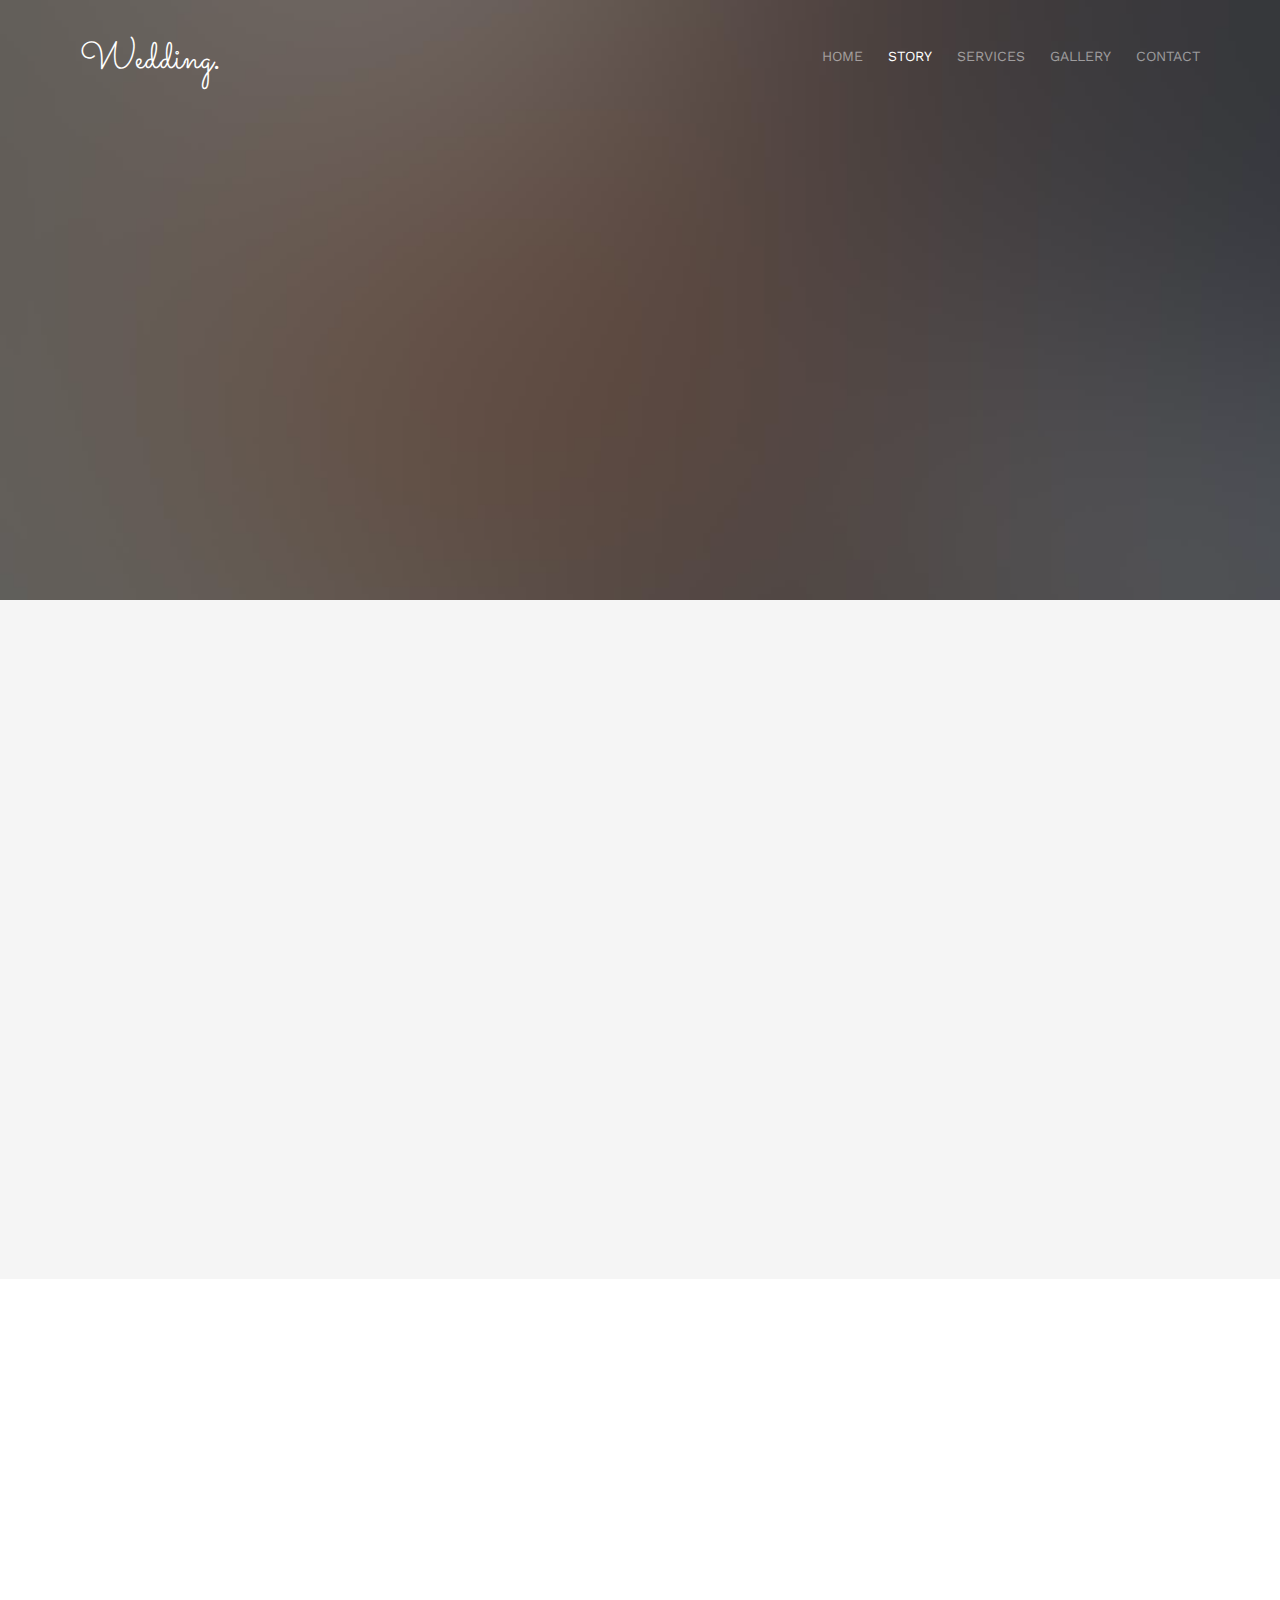
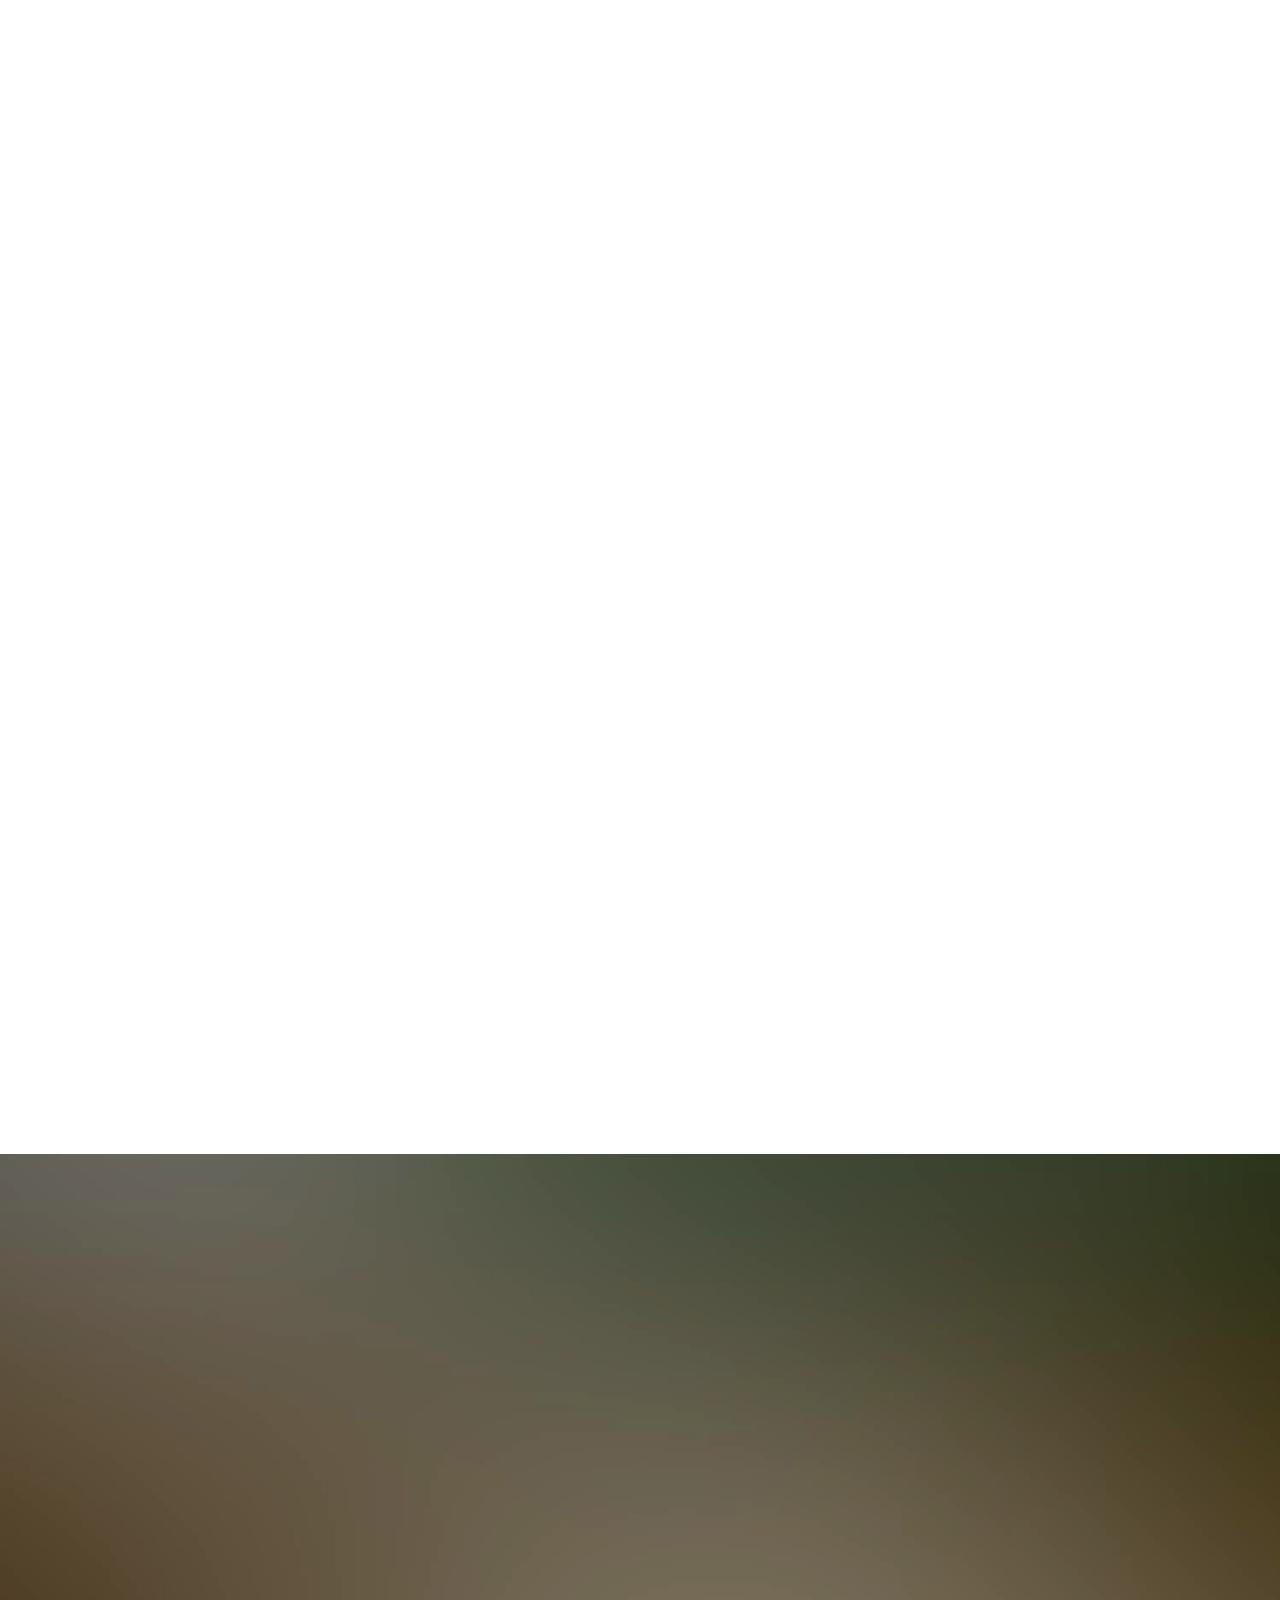
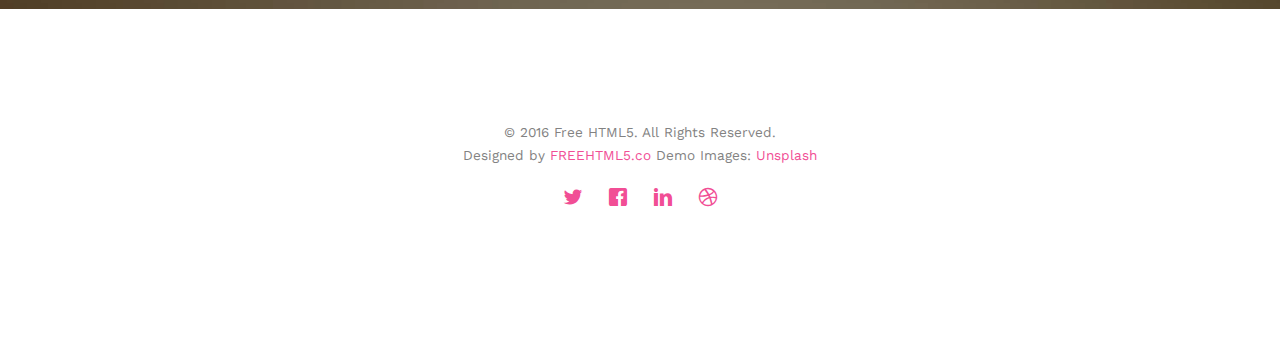
==== about.html @ 0769d350 "blo marriage" ====
<!DOCTYPE html>
<!--[if lt IE 7]>      <html class="no-js lt-ie9 lt-ie8 lt-ie7"> <![endif]-->
<!--[if IE 7]>         <html class="no-js lt-ie9 lt-ie8"> <![endif]-->
<!--[if IE 8]>         <html class="no-js lt-ie9"> <![endif]-->
<!--[if gt IE 8]><!--> <html class="no-js"> <!--<![endif]-->
	<head>
	<meta charset="utf-8">
	<meta http-equiv="X-UA-Compatible" content="IE=edge">
	<title>Wedding &mdash; 100% Free Fully Responsive HTML5 Template by FREEHTML5.co</title>
	<meta name="viewport" content="width=device-width, initial-scale=1">
	<meta name="description" content="Free HTML5 Template by FREEHTML5.CO" />
	<meta name="keywords" content="free html5, free template, free bootstrap, html5, css3, mobile first, responsive" />
	<meta name="author" content="FREEHTML5.CO" />

  <!-- 
	//////////////////////////////////////////////////////

	FREE HTML5 TEMPLATE 
	DESIGNED & DEVELOPED by FREEHTML5.CO
		
	Website: 		http://freehtml5.co/
	Email: 			info@freehtml5.co
	Twitter: 		http://twitter.com/fh5co
	Facebook: 		https://www.facebook.com/fh5co

	//////////////////////////////////////////////////////
	 -->

  	<!-- Facebook and Twitter integration -->
	<meta property="og:title" content=""/>
	<meta property="og:image" content=""/>
	<meta property="og:url" content=""/>
	<meta property="og:site_name" content=""/>
	<meta property="og:description" content=""/>
	<meta name="twitter:title" content="" />
	<meta name="twitter:image" content="" />
	<meta name="twitter:url" content="" />
	<meta name="twitter:card" content="" />

	<link href='https://fonts.googleapis.com/css?family=Work+Sans:400,300,600,400italic,700' rel='stylesheet' type='text/css'>
	<link href="https://fonts.googleapis.com/css?family=Sacramento" rel="stylesheet">
	
	<!-- Animate.css -->
	<link rel="stylesheet" href="css/animate.css">
	<!-- Icomoon Icon Fonts-->
	<link rel="stylesheet" href="css/icomoon.css">
	<!-- Bootstrap  -->
	<link rel="stylesheet" href="css/bootstrap.css">

	<!-- Magnific Popup -->
	<link rel="stylesheet" href="css/magnific-popup.css">

	<!-- Owl Carousel  -->
	<link rel="stylesheet" href="css/owl.carousel.min.css">
	<link rel="stylesheet" href="css/owl.theme.default.min.css">

	<!-- Theme style  -->
	<link rel="stylesheet" href="css/style.css">

	<!-- Modernizr JS -->
	<script src="js/modernizr-2.6.2.min.js"></script>
	<!-- FOR IE9 below -->
	<!--[if lt IE 9]>
	<script src="js/respond.min.js"></script>
	<![endif]-->

	</head>
	<body>
		
	<div class="fh5co-loader"></div>
	
	<div id="page">
	<nav class="fh5co-nav" role="navigation">
		<div class="container">
			<div class="row">
				<div class="col-xs-2">
					<div id="fh5co-logo"><a href="index.html">Wedding<strong>.</strong></a></div>
				</div>
				<div class="col-xs-10 text-right menu-1">
					<ul>
						<li><a href="index.html">Home</a></li>
						<li class="active"><a href="about.html">Story</a></li>
						<li class="has-dropdown">
							<a href="services.html">Services</a>
							<ul class="dropdown">
								<li><a href="#">Web Design</a></li>
								<li><a href="#">eCommerce</a></li>
								<li><a href="#">Branding</a></li>
								<li><a href="#">API</a></li>
							</ul>
						</li>
						<li class="has-dropdown">
							<a href="gallery.html">Gallery</a>
							<ul class="dropdown">
								<li><a href="#">HTML5</a></li>
								<li><a href="#">CSS3</a></li>
								<li><a href="#">Sass</a></li>
								<li><a href="#">jQuery</a></li>
							</ul>
						</li>
						<li><a href="contact.html">Contact</a></li>
					</ul>
				</div>
			</div>
			
		</div>
	</nav>

	<header id="fh5co-header" class="fh5co-cover fh5co-cover-sm" role="banner" style="background-image:url(images/img_bg_1.jpg);">
		<div class="overlay"></div>
		<div class="fh5co-container">
			<div class="row">
				<div class="col-md-8 col-md-offset-2 text-center">
					<div class="display-t">
						<div class="display-tc animate-box" data-animate-effect="fadeIn">
							<h1>Couple Story</h1>
							<h2>Free HTML5 templates Made by <a href="http://freehtml5.co" target="_blank">FreeHTML5.co</a></h2>
						</div>
					</div>
				</div>
			</div>
		</div>
	</header>

	<div id="fh5co-couple" class="fh5co-section-gray">
		<div class="container">
			<div class="row">
				<div class="col-md-8 col-md-offset-2 text-center fh5co-heading animate-box">
					<h2>Hello!</h2>
					<h3>November 28th, 2016 New York, USA</h3>
					<p>We invited you to celebrate our wedding</p>
				</div>
			</div>
			<div class="couple-wrap animate-box">
				<div class="couple-half">
					<div class="groom">
						<img src="images/groom.jpg" alt="groom" class="img-responsive">
					</div>
					<div class="desc-groom">
						<h3>Joefrey Mahusay</h3>
						<p>Far far away, behind the word mountains, far from the countries Vokalia and Consonantia, there live the blind texts. Separated they live in Bookmarksgrove</p>
					</div>
				</div>
				<p class="heart text-center"><i class="icon-heart2"></i></p>
				<div class="couple-half">
					<div class="bride">
						<img src="images/bride.jpg" alt="groom" class="img-responsive">
					</div>
					<div class="desc-bride">
						<h3>Sheila Mahusay</h3>
						<p>Far far away, behind the word mountains, far from the countries Vokalia and Consonantia, there live the blind texts. Separated they live in Bookmarksgrove</p>
					</div>
				</div>
			</div>
		</div>
	</div>

	<div id="fh5co-couple-story">
		<div class="container">
			<div class="row">
				<div class="col-md-8 col-md-offset-2 text-center fh5co-heading animate-box">
					<span>We Love Each Other</span>
					<h2>Our Story</h2>
					<p>Far far away, behind the word mountains, far from the countries Vokalia and Consonantia, there live the blind texts.</p>
				</div>
			</div>
			<div class="row">
				<div class="col-md-12 col-md-offset-0">
					<ul class="timeline animate-box">
						<li class="animate-box">
							<div class="timeline-badge" style="background-image:url(images/couple-1.jpg);"></div>
							<div class="timeline-panel">
								<div class="timeline-heading">
									<h3 class="timeline-title">First We Meet</h3>
									<span class="date">December 25, 2015</span>
								</div>
								<div class="timeline-body">
									<p>Far far away, behind the word mountains, far from the countries Vokalia and Consonantia, there live the blind texts. Separated they live in Bookmarksgrove right at the coast of the Semantics, a large language ocean.</p>
								</div>
							</div>
						</li>
						<li class="timeline-inverted animate-box">
							<div class="timeline-badge" style="background-image:url(images/couple-2.jpg);"></div>
							<div class="timeline-panel">
								<div class="timeline-heading">
									<h3 class="timeline-title">First Date</h3>
									<span class="date">December 28, 2015</span>
								</div>
								<div class="timeline-body">
									<p>Far far away, behind the word mountains, far from the countries Vokalia and Consonantia, there live the blind texts. Separated they live in Bookmarksgrove right at the coast of the Semantics, a large language ocean.</p>
								</div>
							</div>
						</li>
						<li class="animate-box">
							<div class="timeline-badge" style="background-image:url(images/couple-3.jpg);"></div>
							<div class="timeline-panel">
								<div class="timeline-heading">
									<h3 class="timeline-title">In A Relationship</h3>
									<span class="date">January 1, 2016</span>
								</div>
								<div class="timeline-body">
									<p>Far far away, behind the word mountains, far from the countries Vokalia and Consonantia, there live the blind texts. Separated they live in Bookmarksgrove right at the coast of the Semantics, a large language ocean.</p>
								</div>
							</div>
						</li>
			    	</ul>
				</div>
			</div>
		</div>
	</div>

	<div id="fh5co-started" class="fh5co-bg" style="background-image:url(images/img_bg_4.jpg);">
		<div class="overlay"></div>
		<div class="container">
			<div class="row animate-box">
				<div class="col-md-8 col-md-offset-2 text-center fh5co-heading">
					<h2>Are You Attending?</h2>
					<p>Please Fill-up the form to notify you that you're attending. Thanks.</p>
				</div>
			</div>
			<div class="row animate-box">
				<div class="col-md-10 col-md-offset-1">
					<form class="form-inline">
						<div class="col-md-4 col-sm-4">
							<div class="form-group">
								<label for="name" class="sr-only">Name</label>
								<input type="name" class="form-control" id="name" placeholder="Name">
							</div>
						</div>
						<div class="col-md-4 col-sm-4">
							<div class="form-group">
								<label for="email" class="sr-only">Email</label>
								<input type="email" class="form-control" id="email" placeholder="Email">
							</div>
						</div>
						<div class="col-md-4 col-sm-4">
							<button type="submit" class="btn btn-default btn-block">I am Attending</button>
						</div>
					</form>
				</div>
			</div>
		</div>
	</div>

	<footer id="fh5co-footer" role="contentinfo">
		<div class="container">
			<!-- <div class="row row-pb-md">
				<div class="col-md-4 fh5co-widget">
					<h3>The Company</h3>
					<p>Facilis ipsum reprehenderit nemo molestias. Aut cum mollitia reprehenderit. Eos cumque dicta adipisci architecto culpa amet.</p>
					<p><a href="#">Learn More</a></p>
				</div>
				<div class="col-md-2 col-sm-4 col-xs-6 col-md-push-1">
					<ul class="fh5co-footer-links">
						<li><a href="#">About</a></li>
						<li><a href="#">Help</a></li>
						<li><a href="#">Contact</a></li>
						<li><a href="#">Terms</a></li>
						<li><a href="#">Meetups</a></li>
					</ul>
				</div>

				<div class="col-md-2 col-sm-4 col-xs-6 col-md-push-1">
					<ul class="fh5co-footer-links">
						<li><a href="#">Shop</a></li>
						<li><a href="#">Privacy</a></li>
						<li><a href="#">Testimonials</a></li>
						<li><a href="#">Handbook</a></li>
						<li><a href="#">Held Desk</a></li>
					</ul>
				</div>

				<div class="col-md-2 col-sm-4 col-xs-6 col-md-push-1">
					<ul class="fh5co-footer-links">
						<li><a href="#">Find Designers</a></li>
						<li><a href="#">Find Deelopers</a></li>
						<li><a href="#">Teams</a></li>
						<li><a href="#">Advertise</a></li>
						<li><a href="#">API</a></li>
					</ul>
				</div>
			</div> -->

			<div class="row copyright">
				<div class="col-md-12 text-center">
					<p>
						<small class="block">&copy; 2016 Free HTML5. All Rights Reserved.</small> 
						<small class="block">Designed by <a href="http://freehtml5.co/" target="_blank">FREEHTML5.co</a> Demo Images: <a href="http://unsplash.co/" target="_blank">Unsplash</a></small>
					</p>
					<p>
						<ul class="fh5co-social-icons">
							<li><a href="#"><i class="icon-twitter"></i></a></li>
							<li><a href="#"><i class="icon-facebook"></i></a></li>
							<li><a href="#"><i class="icon-linkedin"></i></a></li>
							<li><a href="#"><i class="icon-dribbble"></i></a></li>
						</ul>
					</p>
				</div>
			</div>

		</div>
	</footer>
	</div>

	<div class="gototop js-top">
		<a href="#" class="js-gotop"><i class="icon-arrow-up"></i></a>
	</div>
	
	<!-- jQuery -->
	<script src="js/jquery.min.js"></script>
	<!-- jQuery Easing -->
	<script src="js/jquery.easing.1.3.js"></script>
	<!-- Bootstrap -->
	<script src="js/bootstrap.min.js"></script>
	<!-- Waypoints -->
	<script src="js/jquery.waypoints.min.js"></script>
	<!-- Carousel -->
	<script src="js/owl.carousel.min.js"></script>
	<!-- countTo -->
	<script src="js/jquery.countTo.js"></script>

	<!-- Stellar -->
	<script src="js/jquery.stellar.min.js"></script>
	<!-- Magnific Popup -->
	<script src="js/jquery.magnific-popup.min.js"></script>
	<script src="js/magnific-popup-options.js"></script>

	<!-- Main -->
	<script src="js/main.js"></script>

	</body>
</html>
---- css/icomoon.css ----
@font-face {
  font-family: 'icomoon';
  src:  url('../fonts/icomoon/icomoon.eot?6iuir');
  src:  url('../fonts/icomoon/icomoon.eot?6iuir#iefix') format('embedded-opentype'),
    url('../fonts/icomoon/icomoon.ttf?6iuir') format('truetype'),
    url('../fonts/icomoon/icomoon.woff?6iuir') format('woff'),
    url('../fonts/icomoon/icomoon.svg?6iuir#icomoon') format('svg');
  font-weight: normal;
  font-style: normal;
}

[class^="icon-"], [class*=" icon-"] {
  /* use !important to prevent issues with browser extensions that change fonts */
  font-family: 'icomoon' !important;
  speak: none;
  font-style: normal;
  font-weight: normal;
  font-variant: normal;
  text-transform: none;
  line-height: 1;

  /* Better Font Rendering =========== */
  -webkit-font-smoothing: antialiased;
  -moz-osx-font-smoothing: grayscale;
}

.icon-eye:before {
  content: "\e000";
}
.icon-paper-clip:before {
  content: "\e001";
}
.icon-mail:before {
  content: "\e002";
}
.icon-toggle:before {
  content: "\e003";
}
.icon-layout:before {
  content: "\e004";
}
.icon-link:before {
  content: "\e005";
}
.icon-bell:before {
  content: "\e006";
}
.icon-lock:before {
  content: "\e007";
}
.icon-unlock:before {
  content: "\e008";
}
.icon-ribbon:before {
  content: "\e009";
}
.icon-image:before {
  content: "\e010";
}
.icon-signal:before {
  content: "\e011";
}
.icon-target:before {
  content: "\e012";
}
.icon-clipboard:before {
  content: "\e013";
}
.icon-clock:before {
  content: "\e014";
}
.icon-watch:before {
  content: "\e015";
}
.icon-air-play:before {
  content: "\e016";
}
.icon-camera:before {
  content: "\e017";
}
.icon-video:before {
  content: "\e018";
}
.icon-disc:before {
  content: "\e019";
}
.icon-printer:before {
  content: "\e020";
}
.icon-monitor:before {
  content: "\e021";
}
.icon-server:before {
  content: "\e022";
}
.icon-cog:before {
  content: "\e023";
}
.icon-heart:before {
  content: "\e024";
}
.icon-paragraph:before {
  content: "\e025";
}
.icon-align-justify:before {
  content: "\e026";
}
.icon-align-left:before {
  content: "\e027";
}
.icon-align-center:before {
  content: "\e028";
}
.icon-align-right:before {
  content: "\e029";
}
.icon-book:before {
  content: "\e030";
}
.icon-layers:before {
  content: "\e031";
}
.icon-stack:before {
  content: "\e032";
}
.icon-stack-2:before {
  content: "\e033";
}
.icon-paper:before {
  content: "\e034";
}
.icon-paper-stack:before {
  content: "\e035";
}
.icon-search:before {
  content: "\e036";
}
.icon-zoom-in:before {
  content: "\e037";
}
.icon-zoom-out:before {
  content: "\e038";
}
.icon-reply:before {
  content: "\e039";
}
.icon-circle-plus:before {
  content: "\e040";
}
.icon-circle-minus:before {
  content: "\e041";
}
.icon-circle-check:before {
  content: "\e042";
}
.icon-circle-cross:before {
  content: "\e043";
}
.icon-square-plus:before {
  content: "\e044";
}
.icon-square-minus:before {
  content: "\e045";
}
.icon-square-check:before {
  content: "\e046";
}
.icon-square-cross:before {
  content: "\e047";
}
.icon-microphone:before {
  content: "\e048";
}
.icon-record:before {
  content: "\e049";
}
.icon-skip-back:before {
  content: "\e050";
}
.icon-rewind:before {
  content: "\e051";
}
.icon-play:before {
  content: "\e052";
}
.icon-pause:before {
  content: "\e053";
}
.icon-stop:before {
  content: "\e054";
}
.icon-fast-forward:before {
  content: "\e055";
}
.icon-skip-forward:before {
  content: "\e056";
}
.icon-shuffle:before {
  content: "\e057";
}
.icon-repeat:before {
  content: "\e058";
}
.icon-folder:before {
  content: "\e059";
}
.icon-umbrella:before {
  content: "\e060";
}
.icon-moon:before {
  content: "\e061";
}
.icon-thermometer:before {
  content: "\e062";
}
.icon-drop:before {
  content: "\e063";
}
.icon-sun:before {
  content: "\e064";
}
.icon-cloud:before {
  content: "\e065";
}
.icon-cloud-upload:before {
  content: "\e066";
}
.icon-cloud-download:before {
  content: "\e067";
}
.icon-upload:before {
  content: "\e068";
}
.icon-download:before {
  content: "\e069";
}
.icon-location:before {
  content: "\e070";
}
.icon-location-2:before {
  content: "\e071";
}
.icon-map:before {
  content: "\e072";
}
.icon-battery:before {
  content: "\e073";
}
.icon-head:before {
  content: "\e074";
}
.icon-briefcase:before {
  content: "\e075";
}
.icon-speech-bubble:before {
  content: "\e076";
}
.icon-anchor:before {
  content: "\e077";
}
.icon-globe:before {
  content: "\e078";
}
.icon-box:before {
  content: "\e079";
}
.icon-reload:before {
  content: "\e080";
}
.icon-share:before {
  content: "\e081";
}
.icon-marquee:before {
  content: "\e082";
}
.icon-marquee-plus:before {
  content: "\e083";
}
.icon-marquee-minus:before {
  content: "\e084";
}
.icon-tag:before {
  content: "\e085";
}
.icon-power:before {
  content: "\e086";
}
.icon-command:before {
  content: "\e087";
}
.icon-alt:before {
  content: "\e088";
}
.icon-esc:before {
  content: "\e089";
}
.icon-bar-graph:before {
  content: "\e090";
}
.icon-bar-graph-2:before {
  content: "\e091";
}
.icon-pie-graph:before {
  content: "\e092";
}
.icon-star:before {
  content: "\e093";
}
.icon-arrow-left:before {
  content: "\e094";
}
.icon-arrow-right:before {
  content: "\e095";
}
.icon-arrow-up:before {
  content: "\e096";
}
.icon-arrow-down:before {
  content: "\e097";
}
.icon-volume:before {
  content: "\e098";
}
.icon-mute:before {
  content: "\e099";
}
.icon-content-right:before {
  content: "\e100";
}
.icon-content-left:before {
  content: "\e101";
}
.icon-grid:before {
  content: "\e102";
}
.icon-grid-2:before {
  content: "\e103";
}
.icon-columns:before {
  content: "\e104";
}
.icon-loader:before {
  content: "\e105";
}
.icon-bag:before {
  content: "\e106";
}
.icon-ban:before {
  content: "\e107";
}
.icon-flag:before {
  content: "\e108";
}
.icon-trash:before {
  content: "\e109";
}
.icon-expand:before {
  content: "\e110";
}
.icon-contract:before {
  content: "\e111";
}
.icon-maximize:before {
  content: "\e112";
}
.icon-minimize:before {
  content: "\e113";
}
.icon-plus:before {
  content: "\e114";
}
.icon-minus:before {
  content: "\e115";
}
.icon-check:before {
  content: "\e116";
}
.icon-cross:before {
  content: "\e117";
}
.icon-move:before {
  content: "\e118";
}
.icon-delete:before {
  content: "\e119";
}
.icon-menu:before {
  content: "\e120";
}
.icon-archive:before {
  content: "\e121";
}
.icon-inbox:before {
  content: "\e122";
}
.icon-outbox:before {
  content: "\e123";
}
.icon-file:before {
  content: "\e124";
}
.icon-file-add:before {
  content: "\e125";
}
.icon-file-subtract:before {
  content: "\e126";
}
.icon-help:before {
  content: "\e127";
}
.icon-open:before {
  content: "\e128";
}
.icon-ellipsis:before {
  content: "\e129";
}
.icon-add-to-list:before {
  content: "\e900";
}
.icon-classic-computer:before {
  content: "\e901";
}
.icon-controller-fast-backward:before {
  content: "\e902";
}
.icon-creative-commons-attribution:before {
  content: "\e903";
}
.icon-creative-commons-noderivs:before {
  content: "\e904";
}
.icon-creative-commons-noncommercial-eu:before {
  content: "\e905";
}
.icon-creative-commons-noncommercial-us:before {
  content: "\e906";
}
.icon-creative-commons-public-domain:before {
  content: "\e907";
}
.icon-creative-commons-remix:before {
  content: "\e908";
}
.icon-creative-commons-share:before {
  content: "\e909";
}
.icon-creative-commons-sharealike:before {
  content: "\e90a";
}
.icon-creative-commons:before {
  content: "\e90b";
}
.icon-document-landscape:before {
  content: "\e90c";
}
.icon-remove-user:before {
  content: "\e90d";
}
.icon-warning:before {
  content: "\e90e";
}
.icon-arrow-bold-down:before {
  content: "\e90f";
}
.icon-arrow-bold-left:before {
  content: "\e910";
}
.icon-arrow-bold-right:before {
  content: "\e911";
}
.icon-arrow-bold-up:before {
  content: "\e912";
}
.icon-arrow-down2:before {
  content: "\e913";
}
.icon-arrow-left2:before {
  content: "\e914";
}
.icon-arrow-long-down:before {
  content: "\e915";
}
.icon-arrow-long-left:before {
  content: "\e916";
}
.icon-arrow-long-right:before {
  content: "\e917";
}
.icon-arrow-long-up:before {
  content: "\e918";
}
.icon-arrow-right2:before {
  content: "\e919";
}
.icon-arrow-up2:before {
  content: "\e91a";
}
.icon-arrow-with-circle-down:before {
  content: "\e91b";
}
.icon-arrow-with-circle-left:before {
  content: "\e91c";
}
.icon-arrow-with-circle-right:before {
  content: "\e91d";
}
.icon-arrow-with-circle-up:before {
  content: "\e91e";
}
.icon-bookmark:before {
  content: "\e91f";
}
.icon-bookmarks:before {
  content: "\e920";
}
.icon-chevron-down:before {
  content: "\e921";
}
.icon-chevron-left:before {
  content: "\e922";
}
.icon-chevron-right:before {
  content: "\e923";
}
.icon-chevron-small-down:before {
  content: "\e924";
}
.icon-chevron-small-left:before {
  content: "\e925";
}
.icon-chevron-small-right:before {
  content: "\e926";
}
.icon-chevron-small-up:before {
  content: "\e927";
}
.icon-chevron-thin-down:before {
  content: "\e928";
}
.icon-chevron-thin-left:before {
  content: "\e929";
}
.icon-chevron-thin-right:before {
  content: "\e92a";
}
.icon-chevron-thin-up:before {
  content: "\e92b";
}
.icon-chevron-up:before {
  content: "\e92c";
}
.icon-chevron-with-circle-down:before {
  content: "\e92d";
}
.icon-chevron-with-circle-left:before {
  content: "\e92e";
}
.icon-chevron-with-circle-right:before {
  content: "\e92f";
}
.icon-chevron-with-circle-up:before {
  content: "\e930";
}
.icon-cloud2:before {
  content: "\e931";
}
.icon-controller-fast-forward:before {
  content: "\e932";
}
.icon-controller-jump-to-start:before {
  content: "\e933";
}
.icon-controller-next:before {
  content: "\e934";
}
.icon-controller-paus:before {
  content: "\e935";
}
.icon-controller-play:before {
  content: "\e936";
}
.icon-controller-record:before {
  content: "\e937";
}
.icon-controller-stop:before {
  content: "\e938";
}
.icon-controller-volume:before {
  content: "\e939";
}
.icon-dot-single:before {
  content: "\e93a";
}
.icon-dots-three-horizontal:before {
  content: "\e93b";
}
.icon-dots-three-vertical:before {
  content: "\e93c";
}
.icon-dots-two-horizontal:before {
  content: "\e93d";
}
.icon-dots-two-vertical:before {
  content: "\e93e";
}
.icon-download2:before {
  content: "\e93f";
}
.icon-emoji-flirt:before {
  content: "\e940";
}
.icon-flow-branch:before {
  content: "\e941";
}
.icon-flow-cascade:before {
  content: "\e942";
}
.icon-flow-line:before {
  content: "\e943";
}
.icon-flow-parallel:before {
  content: "\e944";
}
.icon-flow-tree:before {
  content: "\e945";
}
.icon-install:before {
  content: "\e946";
}
.icon-layers2:before {
  content: "\e947";
}
.icon-open-book:before {
  content: "\e948";
}
.icon-resize-100:before {
  content: "\e949";
}
.icon-resize-full-screen:before {
  content: "\e94a";
}
.icon-save:before {
  content: "\e94b";
}
.icon-select-arrows:before {
  content: "\e94c";
}
.icon-sound-mute:before {
  content: "\e94d";
}
.icon-sound:before {
  content: "\e94e";
}
.icon-trash2:before {
  content: "\e94f";
}
.icon-triangle-down:before {
  content: "\e950";
}
.icon-triangle-left:before {
  content: "\e951";
}
.icon-triangle-right:before {
  content: "\e952";
}
.icon-triangle-up:before {
  content: "\e953";
}
.icon-uninstall:before {
  content: "\e954";
}
.icon-upload-to-cloud:before {
  content: "\e955";
}
.icon-upload2:before {
  content: "\e956";
}
.icon-add-user:before {
  content: "\e957";
}
.icon-address:before {
  content: "\e958";
}
.icon-adjust:before {
  content: "\e959";
}
.icon-air:before {
  content: "\e95a";
}
.icon-aircraft-landing:before {
  content: "\e95b";
}
.icon-aircraft-take-off:before {
  content: "\e95c";
}
.icon-aircraft:before {
  content: "\e95d";
}
.icon-align-bottom:before {
  content: "\e95e";
}
.icon-align-horizontal-middle:before {
  content: "\e95f";
}
.icon-align-left2:before {
  content: "\e960";
}
.icon-align-right2:before {
  content: "\e961";
}
.icon-align-top:before {
  content: "\e962";
}
.icon-align-vertical-middle:before {
  content: "\e963";
}
.icon-archive2:before {
  content: "\e964";
}
.icon-area-graph:before {
  content: "\e965";
}
.icon-attachment:before {
  content: "\e966";
}
.icon-awareness-ribbon:before {
  content: "\e967";
}
.icon-back-in-time:before {
  content: "\e968";
}
.icon-back:before {
  content: "\e969";
}
.icon-bar-graph2:before {
  content: "\e96a";
}
.icon-battery2:before {
  content: "\e96b";
}
.icon-beamed-note:before {
  content: "\e96c";
}
.icon-bell2:before {
  content: "\e96d";
}
.icon-blackboard:before {
  content: "\e96e";
}
.icon-block:before {
  content: "\e96f";
}
.icon-book2:before {
  content: "\e970";
}
.icon-bowl:before {
  content: "\e971";
}
.icon-box2:before {
  content: "\e972";
}
.icon-briefcase2:before {
  content: "\e973";
}
.icon-browser:before {
  content: "\e974";
}
.icon-brush:before {
  content: "\e975";
}
.icon-bucket:before {
  content: "\e976";
}
.icon-cake:before {
  content: "\e977";
}
.icon-calculator:before {
  content: "\e978";
}
.icon-calendar:before {
  content: "\e979";
}
.icon-camera2:before {
  content: "\e97a";
}
.icon-ccw:before {
  content: "\e97b";
}
.icon-chat:before {
  content: "\e97c";
}
.icon-check2:before {
  content: "\e97d";
}
.icon-circle-with-cross:before {
  content: "\e97e";
}
.icon-circle-with-minus:before {
  content: "\e97f";
}
.icon-circle-with-plus:before {
  content: "\e980";
}
.icon-circle:before {
  content: "\e981";
}
.icon-circular-graph:before {
  content: "\e982";
}
.icon-clapperboard:before {
  content: "\e983";
}
.icon-clipboard2:before {
  content: "\e984";
}
.icon-clock2:before {
  content: "\e985";
}
.icon-code:before {
  content: "\e986";
}
.icon-cog2:before {
  content: "\e987";
}
.icon-colours:before {
  content: "\e988";
}
.icon-compass:before {
  content: "\e989";
}
.icon-copy:before {
  content: "\e98a";
}
.icon-credit-card:before {
  content: "\e98b";
}
.icon-credit:before {
  content: "\e98c";
}
.icon-cross2:before {
  content: "\e98d";
}
.icon-cup:before {
  content: "\e98e";
}
.icon-cw:before {
  content: "\e98f";
}
.icon-cycle:before {
  content: "\e990";
}
.icon-database:before {
  content: "\e991";
}
.icon-dial-pad:before {
  content: "\e992";
}
.icon-direction:before {
  content: "\e993";
}
.icon-document:before {
  content: "\e994";
}
.icon-documents:before {
  content: "\e995";
}
.icon-drink:before {
  content: "\e996";
}
.icon-drive:before {
  content: "\e997";
}
.icon-drop2:before {
  content: "\e998";
}
.icon-edit:before {
  content: "\e999";
}
.icon-email:before {
  content: "\e99a";
}
.icon-emoji-happy:before {
  content: "\e99b";
}
.icon-emoji-neutral:before {
  content: "\e99c";
}
.icon-emoji-sad:before {
  content: "\e99d";
}
.icon-erase:before {
  content: "\e99e";
}
.icon-eraser:before {
  content: "\e99f";
}
.icon-export:before {
  content: "\e9a0";
}
.icon-eye2:before {
  content: "\e9a1";
}
.icon-feather:before {
  content: "\e9a2";
}
.icon-flag2:before {
  content: "\e9a3";
}
.icon-flash:before {
  content: "\e9a4";
}
.icon-flashlight:before {
  content: "\e9a5";
}
.icon-flat-brush:before {
  content: "\e9a6";
}
.icon-folder-images:before {
  content: "\e9a7";
}
.icon-folder-music:before {
  content: "\e9a8";
}
.icon-folder-video:before {
  content: "\e9a9";
}
.icon-folder2:before {
  content: "\e9aa";
}
.icon-forward:before {
  content: "\e9ab";
}
.icon-funnel:before {
  content: "\e9ac";
}
.icon-game-controller:before {
  content: "\e9ad";
}
.icon-gauge:before {
  content: "\e9ae";
}
.icon-globe2:before {
  content: "\e9af";
}
.icon-graduation-cap:before {
  content: "\e9b0";
}
.icon-grid2:before {
  content: "\e9b1";
}
.icon-hair-cross:before {
  content: "\e9b2";
}
.icon-hand:before {
  content: "\e9b3";
}
.icon-heart-outlined:before {
  content: "\e9b4";
}
.icon-heart2:before {
  content: "\e9b5";
}
.icon-help-with-circle:before {
  content: "\e9b6";
}
.icon-help2:before {
  content: "\e9b7";
}
.icon-home:before {
  content: "\e9b8";
}
.icon-hour-glass:before {
  content: "\e9b9";
}
.icon-image-inverted:before {
  content: "\e9ba";
}
.icon-image2:before {
  content: "\e9bb";
}
.icon-images:before {
  content: "\e9bc";
}
.icon-inbox2:before {
  content: "\e9bd";
}
.icon-infinity:before {
  content: "\e9be";
}
.icon-info-with-circle:before {
  content: "\e9bf";
}
.icon-info:before {
  content: "\e9c0";
}
.icon-key:before {
  content: "\e9c1";
}
.icon-keyboard:before {
  content: "\e9c2";
}
.icon-lab-flask:before {
  content: "\e9c3";
}
.icon-landline:before {
  content: "\e9c4";
}
.icon-language:before {
  content: "\e9c5";
}
.icon-laptop:before {
  content: "\e9c6";
}
.icon-leaf:before {
  content: "\e9c7";
}
.icon-level-down:before {
  content: "\e9c8";
}
.icon-level-up:before {
  content: "\e9c9";
}
.icon-lifebuoy:before {
  content: "\e9ca";
}
.icon-light-bulb:before {
  content: "\e9cb";
}
.icon-light-down:before {
  content: "\e9cc";
}
.icon-light-up:before {
  content: "\e9cd";
}
.icon-line-graph:before {
  content: "\e9ce";
}
.icon-link2:before {
  content: "\e9cf";
}
.icon-list:before {
  content: "\e9d0";
}
.icon-location-pin:before {
  content: "\e9d1";
}
.icon-location2:before {
  content: "\e9d2";
}
.icon-lock-open:before {
  content: "\e9d3";
}
.icon-lock2:before {
  content: "\e9d4";
}
.icon-log-out:before {
  content: "\e9d5";
}
.icon-login:before {
  content: "\e9d6";
}
.icon-loop:before {
  content: "\e9d7";
}
.icon-magnet:before {
  content: "\e9d8";
}
.icon-magnifying-glass:before {
  content: "\e9d9";
}
.icon-mail2:before {
  content: "\e9da";
}
.icon-man:before {
  content: "\e9db";
}
.icon-map2:before {
  content: "\e9dc";
}
.icon-mask:before {
  content: "\e9dd";
}
.icon-medal:before {
  content: "\e9de";
}
.icon-megaphone:before {
  content: "\e9df";
}
.icon-menu2:before {
  content: "\e9e0";
}
.icon-message:before {
  content: "\e9e1";
}
.icon-mic:before {
  content: "\e9e2";
}
.icon-minus2:before {
  content: "\e9e3";
}
.icon-mobile:before {
  content: "\e9e4";
}
.icon-modern-mic:before {
  content: "\e9e5";
}
.icon-moon2:before {
  content: "\e9e6";
}
.icon-mouse:before {
  content: "\e9e7";
}
.icon-music:before {
  content: "\e9e8";
}
.icon-network:before {
  content: "\e9e9";
}
.icon-new-message:before {
  content: "\e9ea";
}
.icon-new:before {
  content: "\e9eb";
}
.icon-news:before {
  content: "\e9ec";
}
.icon-note:before {
  content: "\e9ed";
}
.icon-notification:before {
  content: "\e9ee";
}
.icon-old-mobile:before {
  content: "\e9ef";
}
.icon-old-phone:before {
  content: "\e9f0";
}
.icon-palette:before {
  content: "\e9f1";
}
.icon-paper-plane:before {
  content: "\e9f2";
}
.icon-pencil:before {
  content: "\e9f3";
}
.icon-phone:before {
  content: "\e9f4";
}
.icon-pie-chart:before {
  content: "\e9f5";
}
.icon-pin:before {
  content: "\e9f6";
}
.icon-plus2:before {
  content: "\e9f7";
}
.icon-popup:before {
  content: "\e9f8";
}
.icon-power-plug:before {
  content: "\e9f9";
}
.icon-price-ribbon:before {
  content: "\e9fa";
}
.icon-price-tag:before {
  content: "\e9fb";
}
.icon-print:before {
  content: "\e9fc";
}
.icon-progress-empty:before {
  content: "\e9fd";
}
.icon-progress-full:before {
  content: "\e9fe";
}
.icon-progress-one:before {
  content: "\e9ff";
}
.icon-progress-two:before {
  content: "\ea00";
}
.icon-publish:before {
  content: "\ea01";
}
.icon-quote:before {
  content: "\ea02";
}
.icon-radio:before {
  content: "\ea03";
}
.icon-reply-all:before {
  content: "\ea04";
}
.icon-reply2:before {
  content: "\ea05";
}
.icon-retweet:before {
  content: "\ea06";
}
.icon-rocket:before {
  content: "\ea07";
}
.icon-round-brush:before {
  content: "\ea08";
}
.icon-rss:before {
  content: "\ea09";
}
.icon-ruler:before {
  content: "\ea0a";
}
.icon-scissors:before {
  content: "\ea0b";
}
.icon-share-alternitive:before {
  content: "\ea0c";
}
.icon-share2:before {
  content: "\ea0d";
}
.icon-shareable:before {
  content: "\ea0e";
}
.icon-shield:before {
  content: "\ea0f";
}
.icon-shop:before {
  content: "\ea10";
}
.icon-shopping-bag:before {
  content: "\ea11";
}
.icon-shopping-basket:before {
  content: "\ea12";
}
.icon-shopping-cart:before {
  content: "\ea13";
}
.icon-shuffle2:before {
  content: "\ea14";
}
.icon-signal2:before {
  content: "\ea15";
}
.icon-sound-mix:before {
  content: "\ea16";
}
.icon-sports-club:before {
  content: "\ea17";
}
.icon-spreadsheet:before {
  content: "\ea18";
}
.icon-squared-cross:before {
  content: "\ea19";
}
.icon-squared-minus:before {
  content: "\ea1a";
}
.icon-squared-plus:before {
  content: "\ea1b";
}
.icon-star-outlined:before {
  content: "\ea1c";
}
.icon-star2:before {
  content: "\ea1d";
}
.icon-stopwatch:before {
  content: "\ea1e";
}
.icon-suitcase:before {
  content: "\ea1f";
}
.icon-swap:before {
  content: "\ea20";
}
.icon-sweden:before {
  content: "\ea21";
}
.icon-switch:before {
  content: "\ea22";
}
.icon-tablet:before {
  content: "\ea23";
}
.icon-tag2:before {
  content: "\ea24";
}
.icon-text-document-inverted:before {
  content: "\ea25";
}
.icon-text-document:before {
  content: "\ea26";
}
.icon-text:before {
  content: "\ea27";
}
.icon-thermometer2:before {
  content: "\ea28";
}
.icon-thumbs-down:before {
  content: "\ea29";
}
.icon-thumbs-up:before {
  content: "\ea2a";
}
.icon-thunder-cloud:before {
  content: "\ea2b";
}
.icon-ticket:before {
  content: "\ea2c";
}
.icon-time-slot:before {
  content: "\ea2d";
}
.icon-tools:before {
  content: "\ea2e";
}
.icon-traffic-cone:before {
  content: "\ea2f";
}
.icon-tree:before {
  content: "\ea30";
}
.icon-trophy:before {
  content: "\ea31";
}
.icon-tv:before {
  content: "\ea32";
}
.icon-typing:before {
  content: "\ea33";
}
.icon-unread:before {
  content: "\ea34";
}
.icon-untag:before {
  content: "\ea35";
}
.icon-user:before {
  content: "\ea36";
}
.icon-users:before {
  content: "\ea37";
}
.icon-v-card:before {
  content: "\ea38";
}
.icon-video2:before {
  content: "\ea39";
}
.icon-vinyl:before {
  content: "\ea3a";
}
.icon-voicemail:before {
  content: "\ea3b";
}
.icon-wallet:before {
  content: "\ea3c";
}
.icon-water:before {
  content: "\ea3d";
}
.icon-px-with-circle:before {
  content: "\ea3e";
}
.icon-px:before {
  content: "\ea3f";
}
.icon-basecamp:before {
  content: "\ea40";
}
.icon-behance:before {
  content: "\ea41";
}
.icon-creative-cloud:before {
  content: "\ea42";
}
.icon-dropbox:before {
  content: "\ea43";
}
.icon-evernote:before {
  content: "\ea44";
}
.icon-flattr:before {
  content: "\ea45";
}
.icon-foursquare:before {
  content: "\ea46";
}
.icon-google-drive:before {
  content: "\ea47";
}
.icon-google-hangouts:before {
  content: "\ea48";
}
.icon-grooveshark:before {
  content: "\ea49";
}
.icon-icloud:before {
  content: "\ea4a";
}
.icon-mixi:before {
  content: "\ea4b";
}
.icon-onedrive:before {
  content: "\ea4c";
}
.icon-paypal:before {
  content: "\ea4d";
}
.icon-picasa:before {
  content: "\ea4e";
}
.icon-qq:before {
  content: "\ea4f";
}
.icon-rdio-with-circle:before {
  content: "\ea50";
}
.icon-renren:before {
  content: "\ea51";
}
.icon-scribd:before {
  content: "\ea52";
}
.icon-sina-weibo:before {
  content: "\ea53";
}
.icon-skype-with-circle:before {
  content: "\ea54";
}
.icon-skype:before {
  content: "\ea55";
}
.icon-slideshare:before {
  content: "\ea56";
}
.icon-smashing:before {
  content: "\ea57";
}
.icon-soundcloud:before {
  content: "\ea58";
}
.icon-spotify-with-circle:before {
  content: "\ea59";
}
.icon-spotify:before {
  content: "\ea5a";
}
.icon-swarm:before {
  content: "\ea5b";
}
.icon-vine-with-circle:before {
  content: "\ea5c";
}
.icon-vine:before {
  content: "\ea5d";
}
.icon-vk-alternitive:before {
  content: "\ea5e";
}
.icon-vk-with-circle:before {
  content: "\ea5f";
}
.icon-vk:before {
  content: "\ea60";
}
.icon-xing-with-circle:before {
  content: "\ea61";
}
.icon-xing:before {
  content: "\ea62";
}
.icon-yelp:before {
  content: "\ea63";
}
.icon-dribbble-with-circle:before {
  content: "\ea64";
}
.icon-dribbble:before {
  content: "\ea65";
}
.icon-facebook-with-circle:before {
  content: "\ea66";
}
.icon-facebook:before {
  content: "\ea67";
}
.icon-flickr-with-circle:before {
  content: "\ea68";
}
.icon-flickr:before {
  content: "\ea69";
}
.icon-github-with-circle:before {
  content: "\ea6a";
}
.icon-github:before {
  content: "\ea6b";
}
.icon-google-with-circle:before {
  content: "\ea6c";
}
.icon-google:before {
  content: "\ea6d";
}
.icon-instagram-with-circle:before {
  content: "\ea6e";
}
.icon-instagram:before {
  content: "\ea6f";
}
.icon-lastfm-with-circle:before {
  content: "\ea70";
}
.icon-lastfm:before {
  content: "\ea71";
}
.icon-linkedin-with-circle:before {
  content: "\ea72";
}
.icon-linkedin:before {
  content: "\ea73";
}
.icon-pinterest-with-circle:before {
  content: "\ea74";
}
.icon-pinterest:before {
  content: "\ea75";
}
.icon-rdio:before {
  content: "\ea76";
}
.icon-stumbleupon-with-circle:before {
  content: "\ea77";
}
.icon-stumbleupon:before {
  content: "\ea78";
}
.icon-tumblr-with-circle:before {
  content: "\ea79";
}
.icon-tumblr:before {
  content: "\ea7a";
}
.icon-twitter-with-circle:before {
  content: "\ea7b";
}
.icon-twitter:before {
  content: "\ea7c";
}
.icon-vimeo-with-circle:before {
  content: "\ea7d";
}
.icon-vimeo:before {
  content: "\ea7e";
}
.icon-youtube-with-circle:before {
  content: "\ea7f";
}
.icon-youtube:before {
  content: "\ea80";
}
---- css/style.css ----
@font-face {
  font-family: 'icomoon';
  src: url("../fonts/icomoon/icomoon.eot?srf3rx");
  src: url("../fonts/icomoon/icomoon.eot?srf3rx#iefix") format("embedded-opentype"), url("../fonts/icomoon/icomoon.ttf?srf3rx") format("truetype"), url("../fonts/icomoon/icomoon.woff?srf3rx") format("woff"), url("../fonts/icomoon/icomoon.svg?srf3rx#icomoon") format("svg");
  font-weight: normal;
  font-style: normal;
}
/* =======================================================
*
* 	Template Style 
*
* ======================================================= */
body {
  font-family: "Work Sans", Arial, sans-serif;
  font-weight: 400;
  font-size: 16px;
  line-height: 1.7;
  color: #828282;
  background: #fff;
}

#page {
  position: relative;
  overflow-x: hidden;
  width: 100%;
  height: 100%;
  -webkit-transition: 0.5s;
  -o-transition: 0.5s;
  transition: 0.5s;
}
.offcanvas #page {
  overflow: hidden;
  position: absolute;
}
.offcanvas #page:after {
  -webkit-transition: 2s;
  -o-transition: 2s;
  transition: 2s;
  position: absolute;
  top: 0;
  right: 0;
  bottom: 0;
  left: 0;
  z-index: 101;
  background: rgba(0, 0, 0, 0.7);
  content: "";
}

a {
  color: #F14E95;
  -webkit-transition: 0.5s;
  -o-transition: 0.5s;
  transition: 0.5s;
}
a:hover, a:active, a:focus {
  color: #F14E95;
  outline: none;
  text-decoration: none;
}

p {
  margin-bottom: 20px;
}

h1, h2, h3, h4, h5, h6, figure {
  color: #000;
  font-family: "Work Sans", Arial, sans-serif;
  font-weight: 400;
  margin: 0 0 20px 0;
}

::-webkit-selection {
  color: #fff;
  background: #F14E95;
}

::-moz-selection {
  color: #fff;
  background: #F14E95;
}

::selection {
  color: #fff;
  background: #F14E95;
}

.fh5co-nav {
  position: absolute;
  top: 0;
  margin: 0;
  padding: 0;
  width: 100%;
  padding: 40px 0;
  z-index: 1001;
}
@media screen and (max-width: 768px) {
  .fh5co-nav {
    padding: 20px 0;
  }
}
.fh5co-nav #fh5co-logo {
  font-size: 40px;
  margin: 0;
  padding: 0;
  line-height: 40px;
  font-family: "Sacramento", Arial, serif;
}
.fh5co-nav a {
  padding: 5px 10px;
  color: #fff;
}
@media screen and (max-width: 768px) {
  .fh5co-nav .menu-1, .fh5co-nav .menu-2 {
    display: none;
  }
}
.fh5co-nav ul {
  padding: 0;
  margin: 2px 0 0 0;
}
.fh5co-nav ul li {
  padding: 0;
  margin: 0;
  list-style: none;
  display: inline;
}
.fh5co-nav ul li a {
  font-size: 14px;
  padding: 30px 10px;
  text-transform: uppercase;
  color: rgba(255, 255, 255, 0.5);
  -webkit-transition: 0.5s;
  -o-transition: 0.5s;
  transition: 0.5s;
}
.fh5co-nav ul li a:hover, .fh5co-nav ul li a:focus, .fh5co-nav ul li a:active {
  color: white;
}
.fh5co-nav ul li.has-dropdown {
  position: relative;
}
.fh5co-nav ul li.has-dropdown .dropdown {
  width: 130px;
  -webkit-box-shadow: 0px 14px 33px -9px rgba(0, 0, 0, 0.75);
  -moz-box-shadow: 0px 14px 33px -9px rgba(0, 0, 0, 0.75);
  box-shadow: 0px 14px 33px -9px rgba(0, 0, 0, 0.75);
  z-index: 1002;
  visibility: hidden;
  opacity: 0;
  position: absolute;
  top: 40px;
  left: 0;
  text-align: left;
  background: #fff;
  padding: 20px;
  -webkit-border-radius: 4px;
  -moz-border-radius: 4px;
  -ms-border-radius: 4px;
  border-radius: 4px;
  -webkit-transition: 0s;
  -o-transition: 0s;
  transition: 0s;
}
.fh5co-nav ul li.has-dropdown .dropdown:before {
  bottom: 100%;
  left: 40px;
  border: solid transparent;
  content: " ";
  height: 0;
  width: 0;
  position: absolute;
  pointer-events: none;
  border-bottom-color: #fff;
  border-width: 8px;
  margin-left: -8px;
}
.fh5co-nav ul li.has-dropdown .dropdown li {
  display: block;
  margin-bottom: 7px;
}
.fh5co-nav ul li.has-dropdown .dropdown li:last-child {
  margin-bottom: 0;
}
.fh5co-nav ul li.has-dropdown .dropdown li a {
  padding: 2px 0;
  display: block;
  color: #999999;
  line-height: 1.2;
  text-transform: none;
  font-size: 15px;
}
.fh5co-nav ul li.has-dropdown .dropdown li a:hover {
  color: #000;
}
.fh5co-nav ul li.has-dropdown:hover a, .fh5co-nav ul li.has-dropdown:focus a {
  color: #fff;
}
.fh5co-nav ul li.btn-cta a {
  color: #F14E95;
}
.fh5co-nav ul li.btn-cta a span {
  background: #fff;
  padding: 4px 20px;
  display: -moz-inline-stack;
  display: inline-block;
  zoom: 1;
  *display: inline;
  -webkit-transition: 0.3s;
  -o-transition: 0.3s;
  transition: 0.3s;
  -webkit-border-radius: 100px;
  -moz-border-radius: 100px;
  -ms-border-radius: 100px;
  border-radius: 100px;
}
.fh5co-nav ul li.btn-cta a:hover span {
  -webkit-box-shadow: 0px 14px 20px -9px rgba(0, 0, 0, 0.75);
  -moz-box-shadow: 0px 14px 20px -9px rgba(0, 0, 0, 0.75);
  box-shadow: 0px 14px 20px -9px rgba(0, 0, 0, 0.75);
}
.fh5co-nav ul li.active > a {
  color: #fff !important;
}

#fh5co-counter,
#fh5co-event,
.fh5co-bg {
  background-size: cover;
  background-position: top center;
  background-repeat: no-repeat;
  position: relative;
}

.fh5co-bg {
  background-position: center center;
  width: 100%;
  float: left;
  position: relative;
}

.fh5co-video {
  height: 450px;
  overflow: hidden;
  -webkit-border-radius: 7px;
  -moz-border-radius: 7px;
  -ms-border-radius: 7px;
  border-radius: 7px;
}
.fh5co-video a {
  z-index: 1001;
  position: absolute;
  top: 50%;
  left: 50%;
  margin-top: -45px;
  margin-left: -45px;
  width: 90px;
  height: 90px;
  display: table;
  text-align: center;
  background: #fff;
  -webkit-box-shadow: 0px 14px 30px -15px rgba(0, 0, 0, 0.75);
  -moz-box-shadow: 0px 14px 30px -15px rgba(0, 0, 0, 0.75);
  box-shadow: 0px 14px 30px -15px rgba(0, 0, 0, 0.75);
  -webkit-border-radius: 50%;
  -moz-border-radius: 50%;
  -ms-border-radius: 50%;
  border-radius: 50%;
}
.fh5co-video a i {
  text-align: center;
  display: table-cell;
  vertical-align: middle;
  font-size: 40px;
}
.fh5co-video .overlay {
  position: absolute;
  top: 0;
  left: 0;
  right: 0;
  bottom: 0;
  background: rgba(0, 0, 0, 0.5);
  -webkit-transition: 0.5s;
  -o-transition: 0.5s;
  transition: 0.5s;
}
.fh5co-video:hover .overlay {
  background: rgba(0, 0, 0, 0.7);
}
.fh5co-video:hover a {
  position: relative;
  -webkit-transform: scale(1.2);
  -moz-transform: scale(1.2);
  -ms-transform: scale(1.2);
  -o-transform: scale(1.2);
  transform: scale(1.2);
}

.fh5co-cover {
  height: 900px;
  background-size: cover;
  background-repeat: no-repeat;
  position: relative;
  width: 100%;
}
.fh5co-cover .overlay {
  z-index: 0;
  position: absolute;
  bottom: 0;
  top: 0;
  left: 0;
  right: 0;
  background: rgba(0, 0, 0, 0.5);
}
.fh5co-cover > .fh5co-container {
  position: relative;
  z-index: 10;
}
@media screen and (max-width: 768px) {
  .fh5co-cover {
    height: 600px;
  }
}
.fh5co-cover .display-t,
.fh5co-cover .display-tc {
  height: 900px;
  display: table;
  width: 100%;
}
@media screen and (max-width: 768px) {
  .fh5co-cover .display-t,
  .fh5co-cover .display-tc {
    height: 600px;
  }
}
.fh5co-cover.fh5co-cover-sm {
  height: 600px;
}
@media screen and (max-width: 768px) {
  .fh5co-cover.fh5co-cover-sm {
    height: 400px;
  }
}
.fh5co-cover.fh5co-cover-sm .display-t,
.fh5co-cover.fh5co-cover-sm .display-tc {
  height: 600px;
  display: table;
  width: 100%;
}
@media screen and (max-width: 768px) {
  .fh5co-cover.fh5co-cover-sm .display-t,
  .fh5co-cover.fh5co-cover-sm .display-tc {
    height: 400px;
  }
}

#fh5co-counter,
#fh5co-event {
  height: 850px;
  float: left;
}
#fh5co-counter .display-t,
#fh5co-counter .display-tc,
#fh5co-event .display-t,
#fh5co-event .display-tc {
  height: 700px;
  display: table;
  width: 100%;
}
#fh5co-counter .fh5co-heading h2,
#fh5co-event .fh5co-heading h2 {
  color: #fff;
}
#fh5co-counter .fh5co-heading span,
#fh5co-event .fh5co-heading span {
  color: rgba(255, 255, 255, 0.5);
  text-transform: uppercase;
  font-size: 13px;
  letter-spacing: 2px;
  font-weight: 600;
}
#fh5co-counter .overlay,
#fh5co-event .overlay {
  position: absolute;
  top: 0;
  left: 0;
  right: 0;
  bottom: 0;
  background: rgba(0, 0, 0, 0.4);
}
@media screen and (max-width: 768px) {
  #fh5co-counter,
  #fh5co-event {
    height: inherit;
    padding: 7em 0;
  }
  #fh5co-counter .display-t,
  #fh5co-counter .display-tc,
  #fh5co-event .display-t,
  #fh5co-event .display-tc {
    height: inherit;
  }
}
#fh5co-counter .event-wrap,
#fh5co-event .event-wrap {
  border: 2px solid rgba(255, 255, 255, 0.5);
  background: rgba(255, 255, 255, 0.1);
  padding: 30px;
  width: 100%;
  float: left;
  -webkit-border-radius: 4px;
  -moz-border-radius: 4px;
  -ms-border-radius: 4px;
  border-radius: 4px;
}
@media screen and (max-width: 768px) {
  #fh5co-counter .event-wrap,
  #fh5co-event .event-wrap {
    margin-bottom: 10px;
  }
}
#fh5co-counter .event-wrap h3,
#fh5co-event .event-wrap h3 {
  font-size: 20px;
  color: #fff;
  border-bottom: 1px solid rgba(255, 255, 255, 0.5);
  display: block;
  padding-bottom: 20px;
  text-transform: uppercase;
  letter-spacing: 2px;
}
#fh5co-counter .event-wrap p, #fh5co-counter .event-wrap span,
#fh5co-event .event-wrap p,
#fh5co-event .event-wrap span {
  display: block;
  color: rgba(255, 255, 255, 0.8);
}
#fh5co-counter .event-wrap i,
#fh5co-event .event-wrap i {
  color: white;
  font-size: 20px;
}
#fh5co-counter .event-wrap .event-col,
#fh5co-event .event-wrap .event-col {
  width: 50%;
  float: left;
  margin-bottom: 30px;
}

#fh5co-counter {
  height: 600px;
}
@media screen and (max-width: 768px) {
  #fh5co-counter {
    height: auto;
  }
}

.timeline {
  list-style: none;
  padding: 20px 0 20px;
  position: relative;
}
.timeline:before {
  top: 0;
  bottom: 0;
  position: absolute;
  content: " ";
  width: 1px;
  background-color: #d4d4d4;
  left: 50%;
  margin-left: 0px;
}
@media screen and (max-width: 480px) {
  .timeline:before {
    margin-left: -64px;
  }
}
.timeline > li {
  margin-bottom: 20px;
  position: relative;
}
.timeline > li:before, .timeline > li:after {
  content: " ";
  display: table;
}
.timeline > li:after {
  clear: both;
}
.timeline > li > .timeline-panel {
  width: 40%;
  float: left;
  border: 1px solid #d4d4d4;
  padding: 30px;
  position: relative;
  -webkit-border-radius: 4px;
  -moz-border-radius: 4px;
  -ms-border-radius: 4px;
  border-radius: 4px;
}
.timeline > li > .timeline-panel:before {
  position: absolute;
  top: 80px;
  right: -15px;
  display: inline-block;
  border-top: 15px solid transparent;
  border-left: 15px solid #ccc;
  border-right: 0 solid #ccc;
  border-bottom: 15px solid transparent;
  content: " ";
}
.timeline > li > .timeline-panel:after {
  position: absolute;
  top: 81px;
  right: -14px;
  display: inline-block;
  border-top: 14px solid transparent;
  border-left: 14px solid #fff;
  border-right: 0 solid #fff;
  border-bottom: 14px solid transparent;
  content: " ";
}
@media screen and (max-width: 480px) {
  .timeline > li > .timeline-panel {
    width: 75% !important;
  }
  .timeline > li > .timeline-panel:before {
    top: 30px;
  }
  .timeline > li > .timeline-panel:after {
    top: 31px;
  }
}
.timeline > li > .timeline-badge {
  background-size: cover;
  background-position: top center;
  background-repeat: no-repeat;
  position: relative;
  color: #fff;
  width: 160px;
  height: 160px;
  line-height: 50px;
  font-size: 1.4em;
  text-align: center;
  position: absolute;
  top: 16px;
  left: 50%;
  margin-left: -80px;
  background-color: #999999;
  z-index: 100;
  -webkit-border-radius: 50%;
  -moz-border-radius: 50%;
  -ms-border-radius: 50%;
  border-radius: 50%;
}
@media screen and (max-width: 480px) {
  .timeline > li > .timeline-badge {
    width: 60px;
    height: 60px;
    margin-left: -20px !important;
  }
}
.timeline > li.timeline-inverted > .timeline-panel {
  float: right;
}
.timeline > li.timeline-inverted > .timeline-panel:before {
  border-left-width: 0;
  border-right-width: 15px;
  left: -15px;
  right: auto;
}
.timeline > li.timeline-inverted > .timeline-panel:after {
  border-left-width: 0;
  border-right-width: 14px;
  left: -14px;
  right: auto;
}

.timeline-title {
  margin-top: 0;
}

.date {
  display: block;
  margin-bottom: 20px;
  font-size: 13px;
  text-transform: uppercase;
  letter-spacing: 2px;
}

.timeline-body > p,
.timeline-body > ul {
  margin-bottom: 0;
}

.timeline-body > p + p {
  margin-top: 5px;
}

@media (max-width: 992px) {
  ul.timeline:before {
    left: 90px;
  }

  ul.timeline > li > .timeline-panel {
    width: calc(100% - 200px);
    width: -moz-calc(100% - 200px);
    width: -webkit-calc(100% - 200px);
  }

  ul.timeline > li > .timeline-badge {
    left: 15px;
    margin-left: 0;
    top: 16px;
  }

  ul.timeline > li > .timeline-panel {
    float: right;
  }

  ul.timeline > li > .timeline-panel:before {
    border-left-width: 0;
    border-right-width: 15px;
    left: -15px;
    right: auto;
  }

  ul.timeline > li > .timeline-panel:after {
    border-left-width: 0;
    border-right-width: 14px;
    left: -14px;
    right: auto;
  }
}
#fh5co-gallery-list {
  flex-wrap: wrap;
  -webkit-flex-wrap: wrap;
  -moz-flex-wrap: wrap;
  display: -webkit-box;
  display: -moz-box;
  display: -ms-flexbox;
  display: -webkit-flex;
  display: flex;
  position: relative;
  float: left;
  padding: 0;
  margin: 0;
  width: 100%;
}
#fh5co-gallery-list li {
  display: block;
  padding: 0;
  margin: 0 0 10px 1%;
  list-style: none;
  min-height: 400px;
  background-position: center center;
  background-size: cover;
  background-repeat: no-repeat;
  float: left;
  clear: left;
  position: relative;
  -webkit-border-radius: 7px;
  -moz-border-radius: 7px;
  -ms-border-radius: 7px;
  border-radius: 7px;
}
@media screen and (max-width: 480px) {
  #fh5co-gallery-list li {
    margin-left: 0;
  }
}
#fh5co-gallery-list li a {
  min-height: 400px;
  padding: 2em;
  position: relative;
  width: 100%;
  display: block;
}
#fh5co-gallery-list li a:before {
  position: absolute;
  top: 0;
  left: 0;
  right: 0;
  bottom: 0;
  content: "";
  z-index: 80;
  -webkit-transition: 0.5s;
  -o-transition: 0.5s;
  transition: 0.5s;
  -webkit-border-radius: 7px;
  -moz-border-radius: 7px;
  -ms-border-radius: 7px;
  border-radius: 7px;
  background: rgba(0, 0, 0, 0.2);
}
#fh5co-gallery-list li a:hover:before {
  background: rgba(0, 0, 0, 0.5);
}
#fh5co-gallery-list li a .case-studies-summary {
  width: auto;
  bottom: 2em;
  left: 2em;
  right: 2em;
  position: absolute;
  z-index: 100;
}
@media screen and (max-width: 768px) {
  #fh5co-gallery-list li a .case-studies-summary {
    bottom: 1em;
    left: 1em;
    right: 1em;
  }
}
#fh5co-gallery-list li a .case-studies-summary span {
  text-transform: uppercase;
  letter-spacing: 2px;
  font-size: 13px;
  color: rgba(255, 255, 255, 0.7);
}
#fh5co-gallery-list li a .case-studies-summary h2 {
  color: #fff;
  margin-bottom: 0;
}
@media screen and (max-width: 768px) {
  #fh5co-gallery-list li a .case-studies-summary h2 {
    font-size: 20px;
  }
}
#fh5co-gallery-list li.one-third {
  width: 32.3%;
}
@media screen and (max-width: 768px) {
  #fh5co-gallery-list li.one-third {
    width: 49%;
  }
}
@media screen and (max-width: 480px) {
  #fh5co-gallery-list li.one-third {
    width: 100%;
  }
}

#map {
  width: 100%;
  height: 500px;
  position: relative;
}
@media screen and (max-width: 768px) {
  #map {
    height: 200px;
  }
}

.fh5co-social-icons {
  margin: 0;
  padding: 0;
}
.fh5co-social-icons li {
  margin: 0;
  padding: 0;
  list-style: none;
  display: -moz-inline-stack;
  display: inline-block;
  zoom: 1;
  *display: inline;
}
.fh5co-social-icons li a {
  display: -moz-inline-stack;
  display: inline-block;
  zoom: 1;
  *display: inline;
  color: #F14E95;
  padding-left: 10px;
  padding-right: 10px;
}
.fh5co-social-icons li a i {
  font-size: 20px;
}

.fh5co-contact-info ul {
  padding: 0;
  margin: 0;
}
.fh5co-contact-info ul li {
  padding: 0 0 0 50px;
  margin: 0 0 30px 0;
  list-style: none;
  position: relative;
}
.fh5co-contact-info ul li:before {
  color: #F14E95;
  position: absolute;
  left: 0;
  top: .05em;
  font-family: 'icomoon';
  speak: none;
  font-style: normal;
  font-weight: normal;
  font-variant: normal;
  text-transform: none;
  line-height: 1;
  /* Better Font Rendering =========== */
  -webkit-font-smoothing: antialiased;
  -moz-osx-font-smoothing: grayscale;
}
.fh5co-contact-info ul li.address:before {
  font-size: 30px;
  content: "\e9d1";
}
.fh5co-contact-info ul li.phone:before {
  font-size: 23px;
  content: "\e9f4";
}
.fh5co-contact-info ul li.email:before {
  font-size: 23px;
  content: "\e9da";
}
.fh5co-contact-info ul li.url:before {
  font-size: 23px;
  content: "\e9af";
}

form label {
  font-weight: normal !important;
}

#fh5co-header .display-tc,
#fh5co-counter .display-tc,
.fh5co-cover .display-tc {
  display: table-cell !important;
  vertical-align: middle;
}
#fh5co-header .display-tc h1, #fh5co-header .display-tc h2,
#fh5co-counter .display-tc h1,
#fh5co-counter .display-tc h2,
.fh5co-cover .display-tc h1,
.fh5co-cover .display-tc h2 {
  margin: 0;
  padding: 0;
  color: white;
}
#fh5co-header .display-tc h1,
#fh5co-counter .display-tc h1,
.fh5co-cover .display-tc h1 {
  margin-bottom: 0px;
  font-size: 100px;
  line-height: 1.5;
  font-family: "Sacramento", Arial, serif;
}
@media screen and (max-width: 768px) {
  #fh5co-header .display-tc h1,
  #fh5co-counter .display-tc h1,
  .fh5co-cover .display-tc h1 {
    font-size: 40px;
  }
}
@media screen and (max-width: 480px) {
  #fh5co-header .display-tc h1,
  #fh5co-counter .display-tc h1,
  .fh5co-cover .display-tc h1 {
    font-size: 30px;
  }
}
#fh5co-header .display-tc h2,
#fh5co-counter .display-tc h2,
.fh5co-cover .display-tc h2 {
  font-size: 20px;
  line-height: 1.5;
  margin-bottom: 30px;
}
@media screen and (max-width: 480px) {
  #fh5co-header .display-tc h2,
  #fh5co-counter .display-tc h2,
  .fh5co-cover .display-tc h2 {
    font-size: 16px;
  }
}
#fh5co-header .display-tc .btn,
#fh5co-counter .display-tc .btn,
.fh5co-cover .display-tc .btn {
  padding: 15px 20px;
  background: #fff !important;
  color: #F14E95;
  border: none !important;
  font-size: 14px;
  text-transform: uppercase;
}
#fh5co-header .display-tc .btn:hover,
#fh5co-counter .display-tc .btn:hover,
.fh5co-cover .display-tc .btn:hover {
  background: #fff !important;
  -webkit-box-shadow: 0px 14px 30px -15px rgba(0, 0, 0, 0.75) !important;
  -moz-box-shadow: 0px 14px 30px -15px rgba(0, 0, 0, 0.75) !important;
  box-shadow: 0px 14px 30px -15px rgba(0, 0, 0, 0.75) !important;
}

#fh5co-counter {
  text-align: center;
}
#fh5co-counter .counter {
  font-size: 50px;
  margin-bottom: 10px;
  color: #fff;
  font-weight: 100;
  display: block;
}
#fh5co-counter .counter-label {
  margin-bottom: 0;
  text-transform: uppercase;
  color: rgba(255, 255, 255, 0.5);
  letter-spacing: .1em;
}
@media screen and (max-width: 768px) {
  #fh5co-counter .feature-center {
    margin-bottom: 50px;
  }
}
#fh5co-counter .icon {
  width: 70px;
  height: 70px;
  text-align: center;
  -webkit-box-shadow: 0px 14px 30px -15px rgba(0, 0, 0, 0.75);
  -moz-box-shadow: 0px 14px 30px -15px rgba(0, 0, 0, 0.75);
  box-shadow: 0px 14px 30px -15px rgba(0, 0, 0, 0.75);
  margin-bottom: 30px;
}
#fh5co-counter .icon i {
  height: 70px;
}
#fh5co-counter .icon i:before {
  display: block;
  text-align: center;
  margin-left: 3px;
}

.simply-countdown {
  /* The countdown */
  margin-bottom: 2em;
}

.simply-countdown > .simply-section {
  /* coutndown blocks */
  display: inline-block;
  width: 100px;
  height: 100px;
  background: rgba(241, 78, 149, 0.8);
  margin: 0 4px;
  -webkit-border-radius: 50%;
  -moz-border-radius: 50%;
  -ms-border-radius: 50%;
  border-radius: 50%;
  position: relative;
  animation: pulse 1s ease infinite;
}

@keyframes pulse {
  0% {
    transform: scale(1);
  }
  50% {
    transform: scale(1.05);
  }
  100% {
    transform: scale(1);
  }
}
.simply-countdown > .simply-section > div {
  /* countdown block inner div */
  display: table-cell;
  vertical-align: middle;
  height: 100px;
  width: 100px;
}

.simply-countdown > .simply-section .simply-amount,
.simply-countdown > .simply-section .simply-word {
  display: block;
  color: white;
  /* amounts and words */
}

.simply-countdown > .simply-section .simply-amount {
  font-size: 30px;
  /* amounts */
}

.simply-countdown > .simply-section .simply-word {
  color: rgba(255, 255, 255, 0.7);
  text-transform: uppercase;
  font-size: 12px;
  /* words */
}

#fh5co-testimonial,
#fh5co-services,
#fh5co-started,
#fh5co-footer,
#fh5co-event,
#fh5co-couple-story,
#fh5co-couple,
#fh5co-gallery,
.fh5co-section {
  padding: 7em 0;
  clear: both;
}
@media screen and (max-width: 768px) {
  #fh5co-testimonial,
  #fh5co-services,
  #fh5co-started,
  #fh5co-footer,
  #fh5co-event,
  #fh5co-couple-story,
  #fh5co-couple,
  #fh5co-gallery,
  .fh5co-section {
    padding: 3em 0;
  }
}

.fh5co-section-gray {
  background: rgba(0, 0, 0, 0.04);
}

.couple-wrap {
  width: 90%;
  margin: 0 auto;
  position: relative;
}
@media screen and (max-width: 768px) {
  .couple-wrap {
    width: 100%;
  }
}

.heart {
  position: absolute;
  top: 4em;
  left: 0;
  right: 0;
  z-index: 99;
  animation: pulse 1s ease infinite;
}
.heart i {
  font-size: 20px;
  background: #fff;
  padding: 20px;
  color: #F14E95;
  -webkit-border-radius: 50%;
  -moz-border-radius: 50%;
  -ms-border-radius: 50%;
  border-radius: 50%;
}
@media screen and (max-width: 768px) {
  .heart {
    display: none;
  }
}

.couple-half {
  width: 50%;
  float: left;
}
@media screen and (max-width: 768px) {
  .couple-half {
    width: 100%;
  }
}
.couple-half h3 {
  font-family: "Sacramento", Arial, serif;
  color: #F14E95;
  font-size: 30px;
}
.couple-half .groom, .couple-half .bride {
  float: left;
  -webkit-border-radius: 50%;
  -moz-border-radius: 50%;
  -ms-border-radius: 50%;
  border-radius: 50%;
  width: 150px;
  height: 150px;
}
.couple-half .groom img, .couple-half .bride img {
  width: 150px;
  height: 150px;
  -webkit-border-radius: 50%;
  -moz-border-radius: 50%;
  -ms-border-radius: 50%;
  border-radius: 50%;
}
@media screen and (max-width: 480px) {
  .couple-half .groom, .couple-half .bride {
    width: 100%;
    height: 140px;
  }
  .couple-half .groom img, .couple-half .bride img {
    width: 120px;
    height: 120px;
    margin: 0 auto;
  }
}
.couple-half .groom {
  float: right;
  margin-right: 5px;
}
.couple-half .bride {
  float: left;
  margin-left: 5px;
}
.couple-half .desc-groom {
  padding-right: 180px;
  text-align: right;
}
.couple-half .desc-bride {
  padding-left: 180px;
  text-align: left;
}
@media screen and (max-width: 480px) {
  .couple-half .groom, .couple-half .bride {
    margin-left: 0;
    margin-right: 0;
  }
  .couple-half .desc-groom {
    padding-right: 0;
    text-align: center;
  }
  .couple-half .desc-bride {
    padding-left: 0;
    text-align: center;
  }
}

.feature-center {
  text-align: center;
  padding-left: 20px;
  padding-right: 20px;
  float: left;
  width: 100%;
  margin-bottom: 40px;
}
@media screen and (max-width: 768px) {
  .feature-center {
    margin-bottom: 50px;
  }
}
.feature-center .icon {
  width: 90px;
  height: 90px;
  background: #efefef;
  display: table;
  text-align: center;
  margin: 0 auto 30px auto;
  -webkit-border-radius: 50%;
  -moz-border-radius: 50%;
  -ms-border-radius: 50%;
  border-radius: 50%;
}
.feature-center .icon i {
  display: table-cell;
  vertical-align: middle;
  height: 90px;
  font-size: 40px;
  line-height: 40px;
  color: #F14E95;
}
.feature-center p, .feature-center h3 {
  margin-bottom: 30px;
}
.feature-center h3 {
  text-transform: uppercase;
  font-size: 18px;
  color: #5d5d5d;
}

.fh5co-heading {
  margin-bottom: 5em;
}
.fh5co-heading.fh5co-heading-sm {
  margin-bottom: 2em;
}
.fh5co-heading h2 {
  font-size: 60px;
  margin-bottom: 10px;
  line-height: 1.5;
  font-weight: bold;
  color: #F14E95;
  font-family: "Sacramento", Arial, serif;
}
@media screen and (max-width: 768px) {
  .fh5co-heading h2 {
    font-size: 40px;
  }
}
.fh5co-heading p {
  font-size: 18px;
  line-height: 1.5;
  color: #828282;
}
.fh5co-heading span {
  text-transform: uppercase;
  font-size: 13px;
  letter-spacing: 2px;
  font-weight: 600;
  color: rgba(0, 0, 0, 0.4);
}

#fh5co-testimonial .wrap-testimony {
  position: relative;
}
#fh5co-testimonial .wrap-testimony .testimony-slide {
  text-align: center;
}
#fh5co-testimonial .wrap-testimony .testimony-slide span {
  font-size: 12px;
  text-transform: uppercase;
  letter-spacing: 2px;
  font-weight: 700;
  display: block;
}
#fh5co-testimonial .wrap-testimony .testimony-slide span a.twitter {
  color: #F14E95;
  font-weight: 300;
}
#fh5co-testimonial .wrap-testimony .testimony-slide figure {
  margin-bottom: 10px;
  display: -moz-inline-stack;
  display: inline-block;
  zoom: 1;
  *display: inline;
  width: 100px;
  height: 100px;
}
#fh5co-testimonial .wrap-testimony .testimony-slide figure img {
  width: 100px;
  height: 100px;
  -webkit-border-radius: 50%;
  -moz-border-radius: 50%;
  -ms-border-radius: 50%;
  border-radius: 50%;
}
#fh5co-testimonial .wrap-testimony .testimony-slide blockquote {
  border: none;
  margin: 30px auto;
  width: 50%;
  position: relative;
  -webkit-border-radius: 4px;
  -moz-border-radius: 4px;
  -ms-border-radius: 4px;
  border-radius: 4px;
}
@media screen and (max-width: 992px) {
  #fh5co-testimonial .wrap-testimony .testimony-slide blockquote {
    width: 100%;
  }
}
#fh5co-testimonial .wrap-testimony .testimony-slide blockquote p {
  font-style: italic;
  color: #8f989f;
  font-size: 20px;
  line-height: 1.6em;
}
#fh5co-testimonial .wrap-testimony .testimony-slide.active {
  display: block;
}
#fh5co-testimonial .wrap-testimony .arrow-thumb {
  position: absolute;
  top: 40%;
  display: block;
  width: 100%;
}
#fh5co-testimonial .wrap-testimony .arrow-thumb a {
  font-size: 32px;
  color: #dadada;
}
#fh5co-testimonial .wrap-testimony .arrow-thumb a:hover, #fh5co-testimonial .wrap-testimony .arrow-thumb a:focus, #fh5co-testimonial .wrap-testimony .arrow-thumb a:active {
  text-decoration: none;
}

.feature-left {
  float: left;
  width: 100%;
  margin-bottom: 30px;
  position: relative;
}
.feature-left:last-child {
  margin-bottom: 0;
}
.feature-left .icon {
  float: left;
  margin-right: 5%;
  width: 54px;
  height: 54px;
  background: #fff;
  display: table;
  text-align: center;
  -webkit-box-shadow: 0px 14px 30px -15px rgba(0, 0, 0, 0.75);
  -moz-box-shadow: 0px 14px 30px -15px rgba(0, 0, 0, 0.75);
  box-shadow: 0px 14px 30px -15px rgba(0, 0, 0, 0.75);
  -webkit-border-radius: 50%;
  -moz-border-radius: 50%;
  -ms-border-radius: 50%;
  border-radius: 50%;
}
@media screen and (max-width: 768px) {
  .feature-left .icon {
    margin-right: 5%;
  }
}
.feature-left .icon i {
  display: table-cell;
  vertical-align: middle;
  font-size: 30px;
  color: #F14E95;
}
.feature-left .feature-copy {
  float: left;
  width: 80%;
}
@media screen and (max-width: 768px) {
  .feature-left .feature-copy {
    width: 70%;
    float: left;
  }
}
.feature-left .feature-copy h3 {
  text-transform: uppercase;
  font-size: 18px;
  color: #5d5d5d;
  margin-bottom: 10px;
}

#fh5co-started {
  position: relative;
}
#fh5co-started .overlay {
  position: absolute;
  top: 0;
  left: 0;
  right: 0;
  bottom: 0;
  background: rgba(0, 0, 0, 0.4);
}
#fh5co-started .fh5co-heading h2 {
  color: #fff;
}
#fh5co-started .fh5co-heading p {
  color: rgba(255, 255, 255, 0.5);
}
#fh5co-started .form-control {
  background: rgba(255, 255, 255, 0.2);
  border: none !important;
  color: #fff;
  font-size: 16px !important;
  width: 100%;
  -webkit-transition: 0.5s;
  -o-transition: 0.5s;
  transition: 0.5s;
}
#fh5co-started .form-control::-webkit-input-placeholder {
  color: #fff;
}
#fh5co-started .form-control:-moz-placeholder {
  /* Firefox 18- */
  color: #fff;
}
#fh5co-started .form-control::-moz-placeholder {
  /* Firefox 19+ */
  color: #fff;
}
#fh5co-started .form-control:-ms-input-placeholder {
  color: #fff;
}
#fh5co-started .form-control:focus {
  background: rgba(255, 255, 255, 0.3);
}
#fh5co-started .btn {
  height: 54px;
  border: none !important;
  background: #F14E95;
  color: #fff;
  font-size: 16px;
  text-transform: uppercase;
  font-weight: 400;
  padding-left: 50px;
  padding-right: 50px;
}
#fh5co-started .form-inline .form-group {
  width: 100% !important;
  margin-bottom: 10px;
}
#fh5co-started .form-inline .form-group .form-control {
  width: 100%;
}
#fh5co-started .fh5co-heading {
  margin-bottom: 30px;
}
#fh5co-started .fh5co-heading h2 {
  margin-bottom: 0;
}

@media screen and (max-width: 768px) {
  #fh5co-footer .copyright .pull-left,
  #fh5co-footer .copyright .pull-right {
    float: none !important;
    text-align: center;
  }
}
#fh5co-footer .copyright .block {
  display: block;
}

.owl-carousel .owl-controls .owl-dot span {
  background: #e6e6e6;
}
.owl-carousel .owl-controls .owl-dot span:hover, .owl-carousel .owl-controls .owl-dot span:focus {
  background: #cccccc;
}
.owl-carousel .owl-controls .owl-dot:hover span, .owl-carousel .owl-controls .owl-dot:focus span {
  background: #cccccc;
}
.owl-carousel .owl-controls .owl-dot.active span {
  background: transparent;
  border: 2px solid #F14E95;
}

#fh5co-offcanvas {
  position: absolute;
  z-index: 1901;
  width: 270px;
  background: black;
  top: 0;
  right: 0;
  top: 0;
  bottom: 0;
  padding: 45px 40px 40px 40px;
  overflow-y: auto;
  -moz-transform: translateX(270px);
  -webkit-transform: translateX(270px);
  -ms-transform: translateX(270px);
  -o-transform: translateX(270px);
  transform: translateX(270px);
  -webkit-transition: 0.5s;
  -o-transition: 0.5s;
  transition: 0.5s;
}
.offcanvas #fh5co-offcanvas {
  -moz-transform: translateX(0px);
  -webkit-transform: translateX(0px);
  -ms-transform: translateX(0px);
  -o-transform: translateX(0px);
  transform: translateX(0px);
}
#fh5co-offcanvas a {
  color: rgba(255, 255, 255, 0.5);
}
#fh5co-offcanvas a:hover {
  color: rgba(255, 255, 255, 0.8);
}
#fh5co-offcanvas ul {
  padding: 0;
  margin: 0;
}
#fh5co-offcanvas ul li {
  padding: 0;
  margin: 0;
  list-style: none;
}
#fh5co-offcanvas ul li > ul {
  padding-left: 20px;
  display: none;
}
#fh5co-offcanvas ul li.offcanvas-has-dropdown > a {
  display: block;
  position: relative;
}
#fh5co-offcanvas ul li.offcanvas-has-dropdown > a:after {
  position: absolute;
  right: 0px;
  font-family: 'icomoon';
  speak: none;
  font-style: normal;
  font-weight: normal;
  font-variant: normal;
  text-transform: none;
  line-height: 1;
  /* Better Font Rendering =========== */
  -webkit-font-smoothing: antialiased;
  -moz-osx-font-smoothing: grayscale;
  content: "\e921";
  font-size: 20px;
  color: rgba(255, 255, 255, 0.2);
  -webkit-transition: 0.5s;
  -o-transition: 0.5s;
  transition: 0.5s;
}
#fh5co-offcanvas ul li.offcanvas-has-dropdown.active a:after {
  -webkit-transform: rotate(-180deg);
  -moz-transform: rotate(-180deg);
  -ms-transform: rotate(-180deg);
  -o-transform: rotate(-180deg);
  transform: rotate(-180deg);
}

.uppercase {
  font-size: 14px;
  color: #000;
  margin-bottom: 10px;
  font-weight: 700;
  text-transform: uppercase;
}

.gototop {
  position: fixed;
  bottom: 20px;
  right: 20px;
  z-index: 999;
  opacity: 0;
  visibility: hidden;
  -webkit-transition: 0.5s;
  -o-transition: 0.5s;
  transition: 0.5s;
}
.gototop.active {
  opacity: 1;
  visibility: visible;
}
.gototop a {
  width: 50px;
  height: 50px;
  display: table;
  background: rgba(0, 0, 0, 0.5);
  color: #fff;
  text-align: center;
  -webkit-border-radius: 4px;
  -moz-border-radius: 4px;
  -ms-border-radius: 4px;
  border-radius: 4px;
}
.gototop a i {
  height: 50px;
  display: table-cell;
  vertical-align: middle;
}
.gototop a:hover, .gototop a:active, .gototop a:focus {
  text-decoration: none;
  outline: none;
}

.fh5co-nav-toggle {
  width: 25px;
  height: 25px;
  cursor: pointer;
  text-decoration: none;
}
.fh5co-nav-toggle.active i::before, .fh5co-nav-toggle.active i::after {
  background: #444;
}
.fh5co-nav-toggle:hover, .fh5co-nav-toggle:focus, .fh5co-nav-toggle:active {
  outline: none;
  border-bottom: none !important;
}
.fh5co-nav-toggle i {
  position: relative;
  display: inline-block;
  width: 25px;
  height: 2px;
  color: #252525;
  font: bold 14px/.4 Helvetica;
  text-transform: uppercase;
  text-indent: -55px;
  background: #252525;
  transition: all .2s ease-out;
}
.fh5co-nav-toggle i::before, .fh5co-nav-toggle i::after {
  content: '';
  width: 25px;
  height: 2px;
  background: #252525;
  position: absolute;
  left: 0;
  transition: all .2s ease-out;
}
.fh5co-nav-toggle.fh5co-nav-white > i {
  color: #fff;
  background: #fff;
}
.fh5co-nav-toggle.fh5co-nav-white > i::before, .fh5co-nav-toggle.fh5co-nav-white > i::after {
  background: #fff;
}

.fh5co-nav-toggle i::before {
  top: -7px;
}

.fh5co-nav-toggle i::after {
  bottom: -7px;
}

.fh5co-nav-toggle:hover i::before {
  top: -10px;
}

.fh5co-nav-toggle:hover i::after {
  bottom: -10px;
}

.fh5co-nav-toggle.active i {
  background: transparent;
}

.fh5co-nav-toggle.active i::before {
  top: 0;
  -webkit-transform: rotateZ(45deg);
  -moz-transform: rotateZ(45deg);
  -ms-transform: rotateZ(45deg);
  -o-transform: rotateZ(45deg);
  transform: rotateZ(45deg);
}

.fh5co-nav-toggle.active i::after {
  bottom: 0;
  -webkit-transform: rotateZ(-45deg);
  -moz-transform: rotateZ(-45deg);
  -ms-transform: rotateZ(-45deg);
  -o-transform: rotateZ(-45deg);
  transform: rotateZ(-45deg);
}

.fh5co-nav-toggle {
  position: absolute;
  right: 0px;
  top: 10px;
  z-index: 21;
  padding: 6px 0 0 0;
  display: block;
  margin: 0 auto;
  display: none;
  height: 44px;
  width: 44px;
  z-index: 2001;
  border-bottom: none !important;
}
@media screen and (max-width: 768px) {
  .fh5co-nav-toggle {
    display: block;
  }
}

.btn {
  margin-right: 4px;
  margin-bottom: 4px;
  font-family: "Work Sans", Arial, sans-serif;
  font-size: 16px;
  font-weight: 400;
  -webkit-border-radius: 30px;
  -moz-border-radius: 30px;
  -ms-border-radius: 30px;
  border-radius: 30px;
  -webkit-transition: 0.5s;
  -o-transition: 0.5s;
  transition: 0.5s;
  padding: 8px 20px;
}
.btn.btn-md {
  padding: 8px 20px !important;
}
.btn.btn-lg {
  padding: 18px 36px !important;
}
.btn:hover, .btn:active, .btn:focus {
  box-shadow: none !important;
  outline: none !important;
}

.btn-primary {
  background: #F14E95;
  color: #fff;
  border: 2px solid #F14E95;
}
.btn-primary:hover, .btn-primary:focus, .btn-primary:active {
  background: #f366a3 !important;
  border-color: #f366a3 !important;
}
.btn-primary.btn-outline {
  background: transparent;
  color: #F14E95;
  border: 2px solid #F14E95;
}
.btn-primary.btn-outline:hover, .btn-primary.btn-outline:focus, .btn-primary.btn-outline:active {
  background: #F14E95;
  color: #fff;
}

.btn-success {
  background: #5cb85c;
  color: #fff;
  border: 2px solid #5cb85c;
}
.btn-success:hover, .btn-success:focus, .btn-success:active {
  background: #4cae4c !important;
  border-color: #4cae4c !important;
}
.btn-success.btn-outline {
  background: transparent;
  color: #5cb85c;
  border: 2px solid #5cb85c;
}
.btn-success.btn-outline:hover, .btn-success.btn-outline:focus, .btn-success.btn-outline:active {
  background: #5cb85c;
  color: #fff;
}

.btn-info {
  background: #5bc0de;
  color: #fff;
  border: 2px solid #5bc0de;
}
.btn-info:hover, .btn-info:focus, .btn-info:active {
  background: #46b8da !important;
  border-color: #46b8da !important;
}
.btn-info.btn-outline {
  background: transparent;
  color: #5bc0de;
  border: 2px solid #5bc0de;
}
.btn-info.btn-outline:hover, .btn-info.btn-outline:focus, .btn-info.btn-outline:active {
  background: #5bc0de;
  color: #fff;
}

.btn-warning {
  background: #f0ad4e;
  color: #fff;
  border: 2px solid #f0ad4e;
}
.btn-warning:hover, .btn-warning:focus, .btn-warning:active {
  background: #eea236 !important;
  border-color: #eea236 !important;
}
.btn-warning.btn-outline {
  background: transparent;
  color: #f0ad4e;
  border: 2px solid #f0ad4e;
}
.btn-warning.btn-outline:hover, .btn-warning.btn-outline:focus, .btn-warning.btn-outline:active {
  background: #f0ad4e;
  color: #fff;
}

.btn-danger {
  background: #d9534f;
  color: #fff;
  border: 2px solid #d9534f;
}
.btn-danger:hover, .btn-danger:focus, .btn-danger:active {
  background: #d43f3a !important;
  border-color: #d43f3a !important;
}
.btn-danger.btn-outline {
  background: transparent;
  color: #d9534f;
  border: 2px solid #d9534f;
}
.btn-danger.btn-outline:hover, .btn-danger.btn-outline:focus, .btn-danger.btn-outline:active {
  background: #d9534f;
  color: #fff;
}

.btn-outline {
  background: none;
  border: 2px solid gray;
  font-size: 16px;
  -webkit-transition: 0.3s;
  -o-transition: 0.3s;
  transition: 0.3s;
}
.btn-outline:hover, .btn-outline:focus, .btn-outline:active {
  box-shadow: none;
}

.btn.with-arrow {
  position: relative;
  -webkit-transition: 0.3s;
  -o-transition: 0.3s;
  transition: 0.3s;
}
.btn.with-arrow i {
  visibility: hidden;
  opacity: 0;
  position: absolute;
  right: 0px;
  top: 50%;
  margin-top: -8px;
  -webkit-transition: 0.2s;
  -o-transition: 0.2s;
  transition: 0.2s;
}
.btn.with-arrow:hover {
  padding-right: 50px;
}
.btn.with-arrow:hover i {
  color: #fff;
  right: 18px;
  visibility: visible;
  opacity: 1;
}

.form-control {
  box-shadow: none;
  background: transparent;
  border: 2px solid rgba(0, 0, 0, 0.1);
  height: 54px;
  font-size: 18px;
  font-weight: 300;
}
.form-control:active, .form-control:focus {
  outline: none;
  box-shadow: none;
  border-color: #F14E95;
}

.row-pb-md {
  padding-bottom: 4em !important;
}

.row-pb-sm {
  padding-bottom: 2em !important;
}

.fh5co-loader {
  position: fixed;
  left: 0px;
  top: 0px;
  width: 100%;
  height: 100%;
  z-index: 9999;
  background: url(../images/loader.gif) center no-repeat #fff;
}

.js .animate-box {
  opacity: 0;
}

/*# sourceMappingURL=style.css.map */

@media screen and (max-width: 1000px) {
			iframe {
				width: 800px !important;
			}
		}

		@media screen and (max-width: 950px) {
			iframe {
				width: 700px !important;
			}
		}

		@media screen and (max-width: 900px) {
			iframe {
				width: 600px !important;
			}
		}

		@media screen and (max-width: 850px) {
			iframe {
				width: 500px !important;
			}
		}
		@media screen and (max-width: 550px) {
			iframe {
				width: 300px !important;
			}
		}
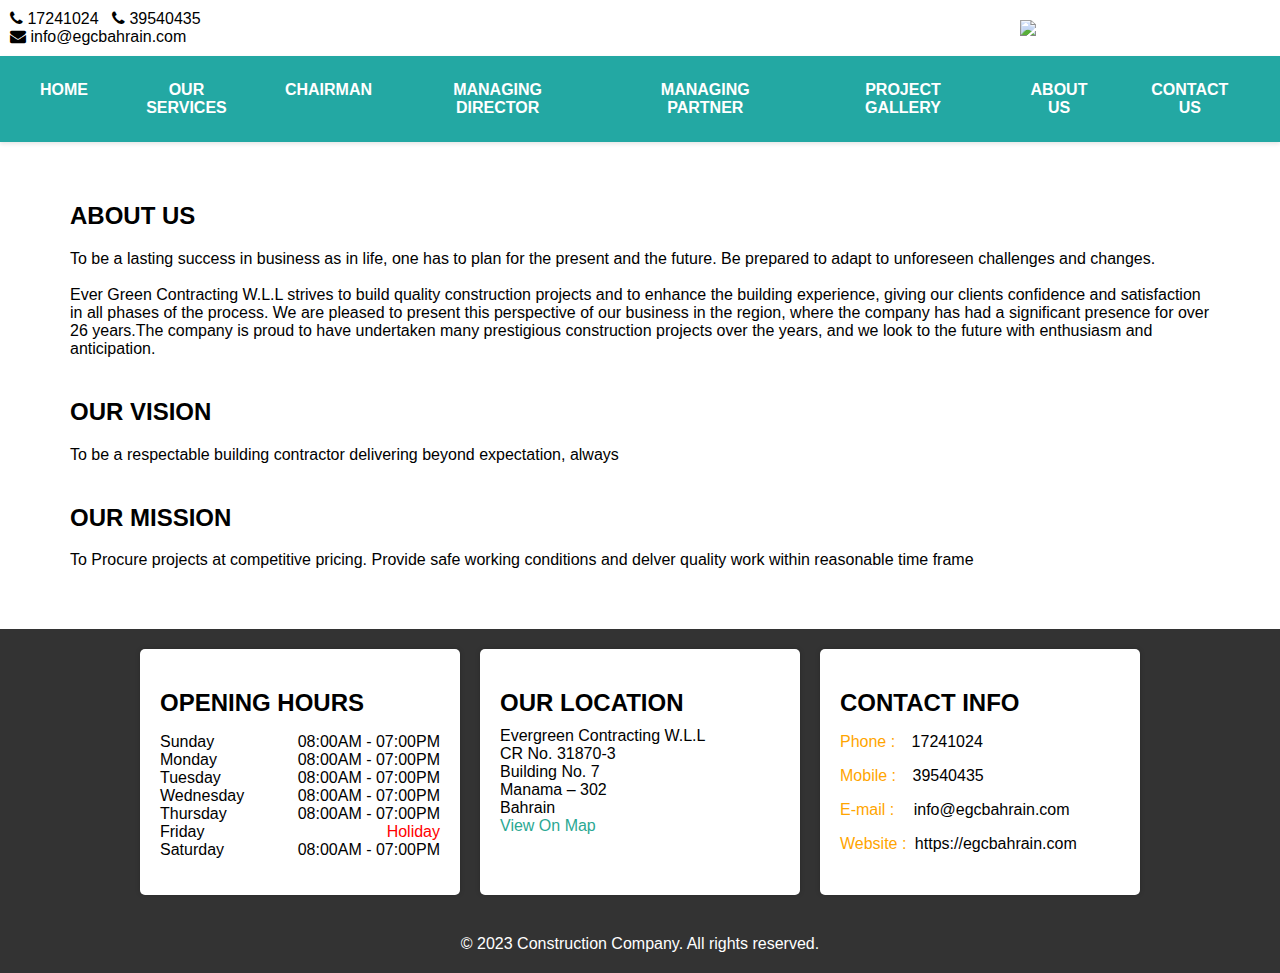
==== commit d00f183e: "new push" ====
--- a/about.html
+++ b/about.html
@@ -1,333 +1,188 @@
 <!DOCTYPE html>
-<!--[if lt IE 7]>      <html class="no-js lt-ie9 lt-ie8 lt-ie7"> <![endif]-->
-<!--[if IE 7]>         <html class="no-js lt-ie9 lt-ie8"> <![endif]-->
-<!--[if IE 8]>         <html class="no-js lt-ie9"> <![endif]-->
-<!--[if gt IE 8]><!--> <html class="no-js"> <!--<![endif]-->
-	<head>
-	<meta charset="utf-8">
-	<meta http-equiv="X-UA-Compatible" content="IE=edge">
-	<title>Wedding &mdash; 100% Free Fully Responsive HTML5 Template by FREEHTML5.co</title>
-	<meta name="viewport" content="width=device-width, initial-scale=1">
-	<meta name="description" content="Free HTML5 Template by FREEHTML5.CO" />
-	<meta name="keywords" content="free html5, free template, free bootstrap, html5, css3, mobile first, responsive" />
-	<meta name="author" content="FREEHTML5.CO" />
+<html lang="en">
 
-  <!-- 
-	//////////////////////////////////////////////////////
+<head>
+    <meta charset="UTF-8" />
+    <meta name="viewport" content="width=device-width, initial-scale=1.0" />
+    <title>Construction Company</title>
+    <link rel="stylesheet" type="text/css" href="styles.css" />
+    <link rel="stylesheet" id="complete-awesome_css-css"
+        href="https://egcbahrain.com/wp-content/themes/perfect-business/assets/fonts/font-awesome.css?ver=6.3.1"
+        type="text/css" media="all" />
+    <link rel="stylesheet" href="https://cdnjs.cloudflare.com/ajax/libs/font-awesome/4.7.0/css/font-awesome.min.css" />
+</head>
 
-	FREE HTML5 TEMPLATE 
-	DESIGNED & DEVELOPED by FREEHTML5.CO
-		
-	Website: 		http://freehtml5.co/
-	Email: 			info@freehtml5.co
-	Twitter: 		http://twitter.com/fh5co
-	Facebook: 		https://www.facebook.com/fh5co
+<body>
+    <header>
+        <div class="header-info">
+            <div class="phntp" style="text-align: left;">
+                <i class="fa fa-phone"></i> 17241024 &nbsp;
+                <i class="fa fa-phone"></i> 39540435<br>
+                <a href="mailto:info@sitename.com"><i class="fa fa-envelope"></i> info@egcbahrain.com</a>
+            </div>
+            <!-- <div class="emltp">
+          <a href="mailto:info@sitename.com"
+            ><i class="fa fa-envelope"></i>info@egcbahrain.com
+          </a>
+        </div> -->
+        </div>
+        <img src="https://egcbahrain.com/wp-content/uploads/2018/11/logo.png" />
+        <!-- <h1>Ever Green Contracting W.L.L.</h1> -->
+        <!-- <div>We build your dreem</div> -->
+    </header>
+    <div class="navbar">
+        <div class="menu-icon" onclick="toggleMenu()">&#9776;</div>
+        <div class="menu">
+            <a href="index.html">HOME</a>
+            <a href="index.html#services">OUR SERVICES</a>
+            <a href="chairman.html">CHAIRMAN</a>
+            <a href="director.html">MANAGING DIRECTOR</a>
+            <a href="partner.html">MANAGING PARTNER</a>
+            <a href="project-gallery.html">PROJECT GALLERY</a>
+            <a href="about.html">ABOUT US</a>
+            <a href="index.html#contact">CONTACT US</a>
+        </div>
+    </div>
+    <section id="about-page">
+        <div class="container">
+            <div class="about-page-wrapper">
+                <h2>ABOUT US</h2>
+                <div>
+                    To be a lasting success in business as in life, one has to plan for the present and the future. Be
+                    prepared to adapt to unforeseen challenges and changes.<br><br>
 
-	//////////////////////////////////////////////////////
-	 -->
+                    Ever Green Contracting W.L.L strives to build quality construction projects and to enhance the
+                    building experience, giving our clients confidence and satisfaction in all phases of the process. We
+                    are pleased to present this perspective of our business in the region, where the company has had a
+                    significant presence for over 26 years.The company is proud to have undertaken many prestigious
+                    construction projects over the years, and we look to the future with enthusiasm and anticipation.
 
-  	<!-- Facebook and Twitter integration -->
-	<meta property="og:title" content=""/>
-	<meta property="og:image" content=""/>
-	<meta property="og:url" content=""/>
-	<meta property="og:site_name" content=""/>
-	<meta property="og:description" content=""/>
-	<meta name="twitter:title" content="" />
-	<meta name="twitter:image" content="" />
-	<meta name="twitter:url" content="" />
-	<meta name="twitter:card" content="" />
+                </div>
+            </div>
+            <div class="about-page-wrapper">
+                <h2>OUR VISION</h2>
+                <div>
+                    To be a respectable building contractor delivering beyond expectation, always
+                </div>
+            </div>
+            <div class="about-page-wrapper">
+                <h2>OUR MISSION</h2>
+                <div>
+                    To Procure projects at competitive pricing. Provide safe working conditions and delver quality work
+                    within reasonable time frame
+                </div>
+            </div>
+        </div>
+    </section>
 
-	<link href='https://fonts.googleapis.com/css?family=Work+Sans:400,300,600,400italic,700' rel='stylesheet' type='text/css'>
-	<link href="https://fonts.googleapis.com/css?family=Sacramento" rel="stylesheet">
-	
-	<!-- Animate.css -->
-	<link rel="stylesheet" href="css/animate.css">
-	<!-- Icomoon Icon Fonts-->
-	<link rel="stylesheet" href="css/icomoon.css">
-	<!-- Bootstrap  -->
-	<link rel="stylesheet" href="css/bootstrap.css">
 
-	<!-- Magnific Popup -->
-	<link rel="stylesheet" href="css/magnific-popup.css">
+    <section id="contact" style="background-color: #333;">
+        <div class="container">
+            <div class="contact-info">
+                <div class="contact-card">
+                    <h2>OPENING HOURS</h2>
+                    <p>
+                    <div class="contact-card-timing">
+                        <div> Sunday </div>
+                        <div> 08:00AM - 07:00PM </div>
+                    </div>
+                    <div class="contact-card-timing">
+                        <div> Monday </div>
+                        <div> 08:00AM - 07:00PM </div>
+                    </div>
+                    <div class="contact-card-timing">
+                        <div> Tuesday </div>
+                        <div> 08:00AM - 07:00PM </div>
+                    </div>
+                    <div class="contact-card-timing">
+                        <div> Wednesday </div>
+                        <div> 08:00AM - 07:00PM </div>
+                    </div>
+                    <div class="contact-card-timing">
+                        <div> Thursday </div>
+                        <div> 08:00AM - 07:00PM </div>
+                    </div>
+                    <div class="contact-card-timing">
+                        <div> Friday </div>
+                        <div style="color: red;"> Holiday </div>
+                    </div>
+                    <div class="contact-card-timing">
+                        <div> Saturday </div>
+                        <div> 08:00AM - 07:00PM </div>
+                    </div>
+                    </p>
+                </div>
+                <div class="contact-card">
+                    <h2>OUR LOCATION</h2>
+                    Evergreen Contracting W.L.L<br />
+                    CR No. 31870-3<br />
+                    Building No. 7<br />
+                    Manama – 302<br />
+                    Bahrain<br />
+                    <div id="openModalButton">View On Map</div>
+                </div>
 
-	<!-- Owl Carousel  -->
-	<link rel="stylesheet" href="css/owl.carousel.min.css">
-	<link rel="stylesheet" href="css/owl.theme.default.min.css">
+                <div class="contact-card">
+                    <h2>CONTACT INFO</h2>
+                    <p>
+                        <!-- <i class="fa-solid fa-phone" style="width: 16px;"></i> : -->
+                        <span style="color: orange;">Phone :</span>
+                        <a href="tel: 17241024" style="padding-left: 12px;">17241024</a>
+                    </p>
+                    <p>
+                        <!-- <i class="fa-solid fa-mobile" style="width: 16px;"></i> : -->
+                        <span style="color: orange;">Mobile :</span>
+                        <a href="tel: 39540435" style="padding-left: 12px;">39540435</a>
+                    </p>
+                    <p>
+                        <!-- <i class="fa-solid fa-envelope" style="width: 16px;"></i> : -->
+                        <span style="color: orange;">E-mail :</span>
+                        <a href="mailto:info@egcbahrain.com" style="padding-left: 15px;"> info@egcbahrain.com</a>
+                    </p>
+                    <p>
+                        <!-- <i class="fa-solid fa-link" style="width: 16px;"></i> : -->
+                        <span style="color: orange;">Website :</span>
+                        <a href="https://egcbahrain.com" target="_blank" style="padding-left: 4px;">
+                            https://egcbahrain.com</a>
+                    </p>
+                </div>
+            </div>
+        </div>
+    </section>
+    <footer>&copy; 2023 Construction Company. All rights reserved.</footer>
 
-	<!-- Theme style  -->
-	<link rel="stylesheet" href="css/style.css">
+    <div id="modal" class="modal">
+        <div class="modal-content">
+            <span class="close" id="closeModalButton">&times;</span>
+            <h2>Location Map</h2>
+            <iframe style="border: 0"
+                src="https://www.google.com/maps/embed?pb=!1m18!1m12!1m3!1d3578.8933523237433!2d50.571129815030694!3d26.232654583425166!2m3!1f0!2f0!3f0!3m2!1i1024!2i768!4f13.1!3m3!1m2!1s0x0%3A0x0!2zMjbCsDEzJzU3LjYiTiA1MMKwMzQnMjQuMCJF!5e0!3m2!1sen!2sin!4v1541237414600"
+                width="800" height="800" frameborder="0" allowfullscreen="allowfullscreen"></iframe>
+        </div>
+    </div>
 
-	<!-- Modernizr JS -->
-	<script src="js/modernizr-2.6.2.min.js"></script>
-	<!-- FOR IE9 below -->
-	<!--[if lt IE 9]>
-	<script src="js/respond.min.js"></script>
-	<![endif]-->
+    <script>
+        const modal = document.getElementById("modal");
+        const openModalButton = document.getElementById("openModalButton");
+        const closeModalButton = document.getElementById("closeModalButton");
 
-	</head>
-	<body>
-		
-	<div class="fh5co-loader"></div>
-	
-	<div id="page">
-	<nav class="fh5co-nav" role="navigation">
-		<div class="container">
-			<div class="row">
-				<div class="col-xs-2">
-					<div id="fh5co-logo"><a href="index.html">Wedding<strong>.</strong></a></div>
-				</div>
-				<div class="col-xs-10 text-right menu-1">
-					<ul>
-						<li><a href="index.html">Home</a></li>
-						<li class="active"><a href="about.html">Story</a></li>
-						<li class="has-dropdown">
-							<a href="services.html">Services</a>
-							<ul class="dropdown">
-								<li><a href="#">Web Design</a></li>
-								<li><a href="#">eCommerce</a></li>
-								<li><a href="#">Branding</a></li>
-								<li><a href="#">API</a></li>
-							</ul>
-						</li>
-						<li class="has-dropdown">
-							<a href="gallery.html">Gallery</a>
-							<ul class="dropdown">
-								<li><a href="#">HTML5</a></li>
-								<li><a href="#">CSS3</a></li>
-								<li><a href="#">Sass</a></li>
-								<li><a href="#">jQuery</a></li>
-							</ul>
-						</li>
-						<li><a href="contact.html">Contact</a></li>
-					</ul>
-				</div>
-			</div>
-			
-		</div>
-	</nav>
+        // Open the modal when the "Open Modal" button is clicked
+        openModalButton.addEventListener("click", () => {
+            modal.style.display = "block";
+        });
 
-	<header id="fh5co-header" class="fh5co-cover fh5co-cover-sm" role="banner" style="background-image:url(images/img_bg_1.jpg);">
-		<div class="overlay"></div>
-		<div class="fh5co-container">
-			<div class="row">
-				<div class="col-md-8 col-md-offset-2 text-center">
-					<div class="display-t">
-						<div class="display-tc animate-box" data-animate-effect="fadeIn">
-							<h1>Couple Story</h1>
-							<h2>Free HTML5 templates Made by <a href="http://freehtml5.co" target="_blank">FreeHTML5.co</a></h2>
-						</div>
-					</div>
-				</div>
-			</div>
-		</div>
-	</header>
+        // Close the modal when the close button is clicked
+        closeModalButton.addEventListener("click", () => {
+            modal.style.display = "none";
+        });
 
-	<div id="fh5co-couple" class="fh5co-section-gray">
-		<div class="container">
-			<div class="row">
-				<div class="col-md-8 col-md-offset-2 text-center fh5co-heading animate-box">
-					<h2>Hello!</h2>
-					<h3>November 28th, 2016 New York, USA</h3>
-					<p>We invited you to celebrate our wedding</p>
-				</div>
-			</div>
-			<div class="couple-wrap animate-box">
-				<div class="couple-half">
-					<div class="groom">
-						<img src="images/groom.jpg" alt="groom" class="img-responsive">
-					</div>
-					<div class="desc-groom">
-						<h3>Joefrey Mahusay</h3>
-						<p>Far far away, behind the word mountains, far from the countries Vokalia and Consonantia, there live the blind texts. Separated they live in Bookmarksgrove</p>
-					</div>
-				</div>
-				<p class="heart text-center"><i class="icon-heart2"></i></p>
-				<div class="couple-half">
-					<div class="bride">
-						<img src="images/bride.jpg" alt="groom" class="img-responsive">
-					</div>
-					<div class="desc-bride">
-						<h3>Sheila Mahusay</h3>
-						<p>Far far away, behind the word mountains, far from the countries Vokalia and Consonantia, there live the blind texts. Separated they live in Bookmarksgrove</p>
-					</div>
-				</div>
-			</div>
-		</div>
-	</div>
+        // Close the modal if the user clicks outside of it
+        window.addEventListener("click", (event) => {
+            if (event.target === modal) {
+                modal.style.display = "none";
+            }
+        }); 
+    </script>
+</body>
 
-	<div id="fh5co-couple-story">
-		<div class="container">
-			<div class="row">
-				<div class="col-md-8 col-md-offset-2 text-center fh5co-heading animate-box">
-					<span>We Love Each Other</span>
-					<h2>Our Story</h2>
-					<p>Far far away, behind the word mountains, far from the countries Vokalia and Consonantia, there live the blind texts.</p>
-				</div>
-			</div>
-			<div class="row">
-				<div class="col-md-12 col-md-offset-0">
-					<ul class="timeline animate-box">
-						<li class="animate-box">
-							<div class="timeline-badge" style="background-image:url(images/couple-1.jpg);"></div>
-							<div class="timeline-panel">
-								<div class="timeline-heading">
-									<h3 class="timeline-title">First We Meet</h3>
-									<span class="date">December 25, 2015</span>
-								</div>
-								<div class="timeline-body">
-									<p>Far far away, behind the word mountains, far from the countries Vokalia and Consonantia, there live the blind texts. Separated they live in Bookmarksgrove right at the coast of the Semantics, a large language ocean.</p>
-								</div>
-							</div>
-						</li>
-						<li class="timeline-inverted animate-box">
-							<div class="timeline-badge" style="background-image:url(images/couple-2.jpg);"></div>
-							<div class="timeline-panel">
-								<div class="timeline-heading">
-									<h3 class="timeline-title">First Date</h3>
-									<span class="date">December 28, 2015</span>
-								</div>
-								<div class="timeline-body">
-									<p>Far far away, behind the word mountains, far from the countries Vokalia and Consonantia, there live the blind texts. Separated they live in Bookmarksgrove right at the coast of the Semantics, a large language ocean.</p>
-								</div>
-							</div>
-						</li>
-						<li class="animate-box">
-							<div class="timeline-badge" style="background-image:url(images/couple-3.jpg);"></div>
-							<div class="timeline-panel">
-								<div class="timeline-heading">
-									<h3 class="timeline-title">In A Relationship</h3>
-									<span class="date">January 1, 2016</span>
-								</div>
-								<div class="timeline-body">
-									<p>Far far away, behind the word mountains, far from the countries Vokalia and Consonantia, there live the blind texts. Separated they live in Bookmarksgrove right at the coast of the Semantics, a large language ocean.</p>
-								</div>
-							</div>
-						</li>
-			    	</ul>
-				</div>
-			</div>
-		</div>
-	</div>
-
-	<div id="fh5co-started" class="fh5co-bg" style="background-image:url(images/img_bg_4.jpg);">
-		<div class="overlay"></div>
-		<div class="container">
-			<div class="row animate-box">
-				<div class="col-md-8 col-md-offset-2 text-center fh5co-heading">
-					<h2>Are You Attending?</h2>
-					<p>Please Fill-up the form to notify you that you're attending. Thanks.</p>
-				</div>
-			</div>
-			<div class="row animate-box">
-				<div class="col-md-10 col-md-offset-1">
-					<form class="form-inline">
-						<div class="col-md-4 col-sm-4">
-							<div class="form-group">
-								<label for="name" class="sr-only">Name</label>
-								<input type="name" class="form-control" id="name" placeholder="Name">
-							</div>
-						</div>
-						<div class="col-md-4 col-sm-4">
-							<div class="form-group">
-								<label for="email" class="sr-only">Email</label>
-								<input type="email" class="form-control" id="email" placeholder="Email">
-							</div>
-						</div>
-						<div class="col-md-4 col-sm-4">
-							<button type="submit" class="btn btn-default btn-block">I am Attending</button>
-						</div>
-					</form>
-				</div>
-			</div>
-		</div>
-	</div>
-
-	<footer id="fh5co-footer" role="contentinfo">
-		<div class="container">
-			<!-- <div class="row row-pb-md">
-				<div class="col-md-4 fh5co-widget">
-					<h3>The Company</h3>
-					<p>Facilis ipsum reprehenderit nemo molestias. Aut cum mollitia reprehenderit. Eos cumque dicta adipisci architecto culpa amet.</p>
-					<p><a href="#">Learn More</a></p>
-				</div>
-				<div class="col-md-2 col-sm-4 col-xs-6 col-md-push-1">
-					<ul class="fh5co-footer-links">
-						<li><a href="#">About</a></li>
-						<li><a href="#">Help</a></li>
-						<li><a href="#">Contact</a></li>
-						<li><a href="#">Terms</a></li>
-						<li><a href="#">Meetups</a></li>
-					</ul>
-				</div>
-
-				<div class="col-md-2 col-sm-4 col-xs-6 col-md-push-1">
-					<ul class="fh5co-footer-links">
-						<li><a href="#">Shop</a></li>
-						<li><a href="#">Privacy</a></li>
-						<li><a href="#">Testimonials</a></li>
-						<li><a href="#">Handbook</a></li>
-						<li><a href="#">Held Desk</a></li>
-					</ul>
-				</div>
-
-				<div class="col-md-2 col-sm-4 col-xs-6 col-md-push-1">
-					<ul class="fh5co-footer-links">
-						<li><a href="#">Find Designers</a></li>
-						<li><a href="#">Find Deelopers</a></li>
-						<li><a href="#">Teams</a></li>
-						<li><a href="#">Advertise</a></li>
-						<li><a href="#">API</a></li>
-					</ul>
-				</div>
-			</div> -->
-
-			<div class="row copyright">
-				<div class="col-md-12 text-center">
-					<p>
-						<small class="block">&copy; 2016 Free HTML5. All Rights Reserved.</small> 
-						<small class="block">Designed by <a href="http://freehtml5.co/" target="_blank">FREEHTML5.co</a> Demo Images: <a href="http://unsplash.co/" target="_blank">Unsplash</a></small>
-					</p>
-					<p>
-						<ul class="fh5co-social-icons">
-							<li><a href="#"><i class="icon-twitter"></i></a></li>
-							<li><a href="#"><i class="icon-facebook"></i></a></li>
-							<li><a href="#"><i class="icon-linkedin"></i></a></li>
-							<li><a href="#"><i class="icon-dribbble"></i></a></li>
-						</ul>
-					</p>
-				</div>
-			</div>
-
-		</div>
-	</footer>
-	</div>
-
-	<div class="gototop js-top">
-		<a href="#" class="js-gotop"><i class="icon-arrow-up"></i></a>
-	</div>
-	
-	<!-- jQuery -->
-	<script src="js/jquery.min.js"></script>
-	<!-- jQuery Easing -->
-	<script src="js/jquery.easing.1.3.js"></script>
-	<!-- Bootstrap -->
-	<script src="js/bootstrap.min.js"></script>
-	<!-- Waypoints -->
-	<script src="js/jquery.waypoints.min.js"></script>
-	<!-- Carousel -->
-	<script src="js/owl.carousel.min.js"></script>
-	<!-- countTo -->
-	<script src="js/jquery.countTo.js"></script>
-
-	<!-- Stellar -->
-	<script src="js/jquery.stellar.min.js"></script>
-	<!-- Magnific Popup -->
-	<script src="js/jquery.magnific-popup.min.js"></script>
-	<script src="js/magnific-popup-options.js"></script>
-
-	<!-- Main -->
-	<script src="js/main.js"></script>
-
-	</body>
-</html>
-
+</html>--- a/styles.css
+++ b/styles.css
@@ -0,0 +1,775 @@
+body {
+  font-family: Arial, sans-serif;
+  margin: 0;
+  padding: 0;
+}
+
+header {
+  background-color: #fff;
+  color: #000;
+  padding: 10px;
+  text-align: center;
+  display: flex;
+  justify-content: space-between;
+  align-items: center;
+}
+
+.emltp a {
+  color: #000;
+}
+
+.header-info {
+  display: flex;
+  justify-content: space-around;
+  flex-direction: column;
+  gap: 6px;
+}
+
+.header-info a {
+  text-decoration: none;
+  color: #000;
+}
+
+header img {
+  width: 250px;
+}
+
+@media (max-width: 768px) {
+  header img {
+    width: 125px;
+  }
+}
+
+nav {
+  background-color: #555;
+  color: #fff;
+  text-align: center;
+  padding: 10px;
+}
+
+nav ul {
+  list-style: none;
+  padding: 0;
+}
+
+nav li {
+  display: inline;
+  margin-right: 20px;
+}
+
+.container {
+  max-width: 1200px;
+  margin: 0 auto;
+  padding: 20px;
+}
+
+.content {
+  padding: 20px;
+}
+
+footer {
+  background-color: #333;
+  color: #fff;
+  text-align: center;
+  padding: 20px;
+}
+
+#home {
+  background-image: url("home-bg.jpg");
+  background-size: cover;
+  background-position: center;
+  color: #fff;
+  text-align: center;
+  padding: 100px 0;
+}
+
+#home .container {
+  position: relative;
+  z-index: 1;
+}
+
+#home h2 {
+  font-size: 36px;
+  margin-bottom: 20px;
+}
+
+#home p {
+  font-size: 18px;
+  margin-bottom: 30px;
+}
+
+.btn-primary {
+  display: inline-block;
+  padding: 10px 20px;
+  background-color: #ff9900;
+  color: #fff;
+  text-decoration: none;
+  font-weight: bold;
+  border-radius: 5px;
+  transition: background-color 0.3s ease;
+}
+
+.btn-primary:hover {
+  background-color: #e68500;
+}
+
+.portfolio-container {
+  position: relative;
+  max-width: 100%;
+  overflow: hidden;
+  margin-top: 20px;
+}
+
+.portfolio-slides {
+  display: flex;
+  animation: scroll 10s infinite linear;
+}
+
+.portfolio-slide {
+  flex: 0 0 50%;
+  text-align: center;
+  padding: 20px;
+  background-color: #fff;
+  box-shadow: 0 0 5px rgba(0, 0, 0, 0.2);
+  transition: transform 0.2s;
+}
+
+.portfolio-slide:hover {
+  transform: scale(1.05);
+}
+
+.portfolio-slide img {
+  max-width: 100%;
+  height: 400px;
+}
+
+.portfolio-description {
+  padding: 10px;
+  background-color: #333;
+  color: #fff;
+}
+
+@keyframes scroll {
+  0% {
+    transform: translateX(0);
+  }
+
+  100% {
+    transform: translateX(-100%);
+  }
+}
+
+.gallery {
+  display: grid;
+  grid-template-columns: repeat(auto-fill, minmax(250px, 1fr));
+  gap: 20px;
+}
+
+.gallery-item {
+  position: relative;
+  overflow: hidden;
+  border-radius: 5px;
+  box-shadow: 0 0 5px rgba(0, 0, 0, 0.2);
+  transition: transform 0.2s;
+}
+.gallery a{
+  text-decoration: none;
+  color: black;
+}
+
+.gallery-view-info-flex {
+  display: flex;
+  align-items: center;
+  justify-content: center;
+}
+
+.gallery-item:hover {
+  transform: scale(1.05);
+}
+
+.gallery-item img {
+  max-width: 100%;
+  height: auto;
+  display: block;
+}
+
+.gallery-item-info {
+  position: absolute;
+  bottom: 0;
+  left: 0;
+  right: 0;
+  background-color: rgba(0, 0, 0, 0.7);
+  color: #fff;
+  padding: 10px;
+  transform: translateY(100%);
+  transition: transform 0.2s;
+}
+
+.gallery-item:hover .gallery-item-info {
+  transform: translateY(0);
+}
+
+.contact-info {
+  display: flex;
+  flex-wrap: wrap;
+  justify-content: center;
+  gap: 20px;
+}
+
+.contact-card {
+  background-color: #fff;
+  border-radius: 5px;
+  box-shadow: 0 0 5px rgba(0, 0, 0, 0.2);
+  padding: 20px;
+  text-align: left;
+  transition: transform 0.2s;
+  width: 280px;
+}
+
+.contact-card:hover {
+  transform: translateY(-5px);
+}
+
+.contact-card h2 {
+  font-size: 24px;
+  margin-bottom: 10px;
+}
+
+.contact-card p {
+  font-size: 16px;
+  color: #555;
+}
+
+.contact-card a {
+  text-decoration: none;
+  color: black;
+}
+
+.contact-card-timing {
+  display: flex;
+  justify-content: space-between;
+  align-items: center;
+}
+
+#slider {
+  position: relative;
+  max-width: 100%;
+  overflow: hidden;
+}
+
+.slider-container {
+  margin: 0 auto;
+  position: relative;
+  overflow: hidden;
+}
+
+/* .slider {
+  display: flex;
+  transition: transform 0.5s ease;
+}
+
+.slide {
+  flex: 0 0 100%;
+  text-align: center;
+  position: relative;
+  transition: opacity 0.5s ease;
+}
+
+.slide img {
+  max-width: 100%;
+  height: 100%;
+}
+
+.slide .box {
+  width: 100%;
+  height: 100%;
+  background-color: #00000038;
+  position: absolute;
+  z-index: 1;
+  top: 0;
+}
+
+.slide-label-wrapper {
+  position: absolute;
+  -webkit-box-sizing: border-box;
+  -moz-box-sizing: border-box;
+  box-sizing: border-box;
+  z-index: 8;
+  padding: 25px 60px;
+  overflow: hidden;
+  width: 100%;
+  top: 10%;
+  text-align: center;
+  margin: 0%;
+}
+
+.slide-head {
+  color: white;
+  bottom: 0;
+  left: 0;
+  width: 100%;
+  margin: 0;
+  padding: 10px;
+  text-align: center;
+  clear: both;
+  font-weight: 500;
+  font-size: 30px;
+}
+
+.slide-description {
+  color: white;
+  bottom: 0;
+  left: 0;
+  width: 68%;
+  margin: 0 auto;
+  padding: 10px;
+  padding: 25px 0 25px;
+  text-align: center;
+  line-height: 22px;
+}
+
+.slider-controls {
+  display: flex;
+  justify-content: center;
+  margin-top: 10px;
+ }
+
+.slider-controls button {
+  background-color: #333;
+  color: white;
+  border: none;
+  padding: 5px 10px;
+  cursor: pointer;
+  margin: 0 5px;
+}
+
+.slider:hover + .slider-controls {
+  display: flex;
+} */
+
+.navbar {
+  background-color: rgba(11, 158, 153, 0.9);
+  display: flex;
+  justify-content: space-around;
+  align-items: center;
+  padding: 25px 20px;
+  box-shadow: 0 2px 4px rgba(0, 0, 0, 0.1);
+}
+
+.navbar a {
+  text-decoration: none;
+  color: white;
+  margin: 0 20px;
+  font-weight: bold;
+}
+
+.menu {
+  display: flex;
+  text-align: center;
+}
+
+/* Hamburger menu icon for mobile */
+.menu-icon {
+  display: none;
+  cursor: pointer;
+  font-size: 20px;
+}
+
+/* Media query for mobile devices */
+@media (max-width: 768px) {
+  .navbar {
+    flex-direction: column;
+    align-items: flex-start;
+    height: auto;
+  }
+
+  .navbar a {
+    margin: 10px 0;
+  }
+
+  .menu-icon {
+    display: block;
+  }
+
+  .menu {
+    display: none;
+  }
+
+  .menu.active {
+    display: flex;
+    transition: 0.3s;
+    flex-direction: column;
+    text-align: left;
+  }
+}
+
+#member {
+  padding: 50px;
+}
+
+.member-content {
+  display: grid;
+  grid-template-columns: repeat(auto-fill, minmax(300px, 1fr));
+  gap: 20px;
+}
+
+.member-content a {
+  text-decoration: none;
+  color: black;
+}
+
+.member-content-details {
+  position: relative;
+  overflow: hidden;
+  border-radius: 5px;
+  box-shadow: 0 0 5px rgba(0, 0, 0, 0.2);
+  transition: transform 0.2s;
+  display: flex;
+  flex-direction: column;
+  padding: 10px;
+  cursor: pointer;
+  display: flex;
+  align-items: center;
+}
+
+.member-content-details:hover {
+  transform: scale(1.05);
+}
+
+.member-content-details img {
+  width: 100px;
+  height: 100px;
+  border-radius: 100px;
+  object-fit: contain;
+  border: 1px solid gray;
+}
+
+.member-content-info {
+  display: flex;
+  flex-direction: column;
+  align-items: center;
+}
+
+#member-page {
+  padding: 20px 50px;
+}
+
+
+.member-info-page-wrapper {}
+
+.member-info-page-wrapper img {
+  width: 175px;
+  height: 200px;
+}
+
+.member-display-details {
+  width: 70%;
+  text-align: justify;
+  line-height: 26px;
+}
+
+#about-page {
+  padding: 20px 50px;
+}
+
+.about-page-wrapper {
+  padding-bottom: 20px;
+}
+
+#services {
+  display: flex;
+  background-image: url("images/services.jpg");
+  /* Set your background image URL */
+  background-size: cover;
+  background-position: left;
+  color: white;
+  padding: 50px;
+}
+
+.services-container {
+  display: flex;
+  justify-content: space-between;
+}
+
+.details {
+  flex: 1;
+  background-color: rgba(0, 0, 0, 0.7);
+  padding: 20px;
+}
+
+.service-details {
+  display: flex;
+  flex-direction: column;
+  gap: 30px;
+}
+
+.service-details-item {
+  display: flex;
+  align-items: flex-start;
+  justify-content: space-between;
+  gap: 20px;
+}
+
+.modal {
+  display: none;
+  position: fixed;
+  top: 0;
+  left: 0;
+  width: 100%;
+  height: 100%;
+  background-color: rgba(0, 0, 0, 0.7);
+  z-index: 1;
+  overflow: hidden;
+}
+
+/* Modal content */
+.modal-content {
+  background-color: #f4f4f4;
+  margin: 7% auto;
+  padding: 20px;
+  border: 1px solid #888;
+  width: 60%;
+  border-radius: 5px;
+  box-shadow: 0 0 10px rgba(0, 0, 0, 0.2);
+}
+
+/* Close button */
+.close {
+  color: #888;
+  float: right;
+  font-size: 28px;
+  font-weight: bold;
+  cursor: pointer;
+}
+
+.close:hover {
+  color: #000;
+}
+
+iframe {
+  width: 100%;
+  height: 400px;
+}
+
+#openModalButton {
+  text-decoration: underline;
+  color: blue;
+  cursor: pointer;
+}
+
+.home4_section_area {
+  width: 100%;
+  padding: 60px 0;
+  overflow: hidden;
+  background: rgba(11, 158, 153, 0.9);
+}
+
+@media screen and (max-width: 72.438em) and (min-width: 63.25em) {
+  .center {
+    width: 94% !important;
+    margin: 0 auto;
+  }
+}
+
+.clientarea {
+  margin-left: 0;
+  margin-right: 0;
+  clear: both;
+}
+
+.clientbox {
+  width: 14.66%;
+  margin-right: 2%;
+  float: left;
+  box-sizing: border-box;
+  padding: 0 15px;
+  margin-bottom: 0;
+  display: table;
+  height: 110px;
+  text-align: center;
+  transition: all 0.2s ease-in;
+}
+
+.clientbox a {
+  /* display: table-cell; */
+  vertical-align: middle;
+  color: #fff;
+  text-decoration: none !important;
+}
+
+.clientbox img {
+  width: 90%;
+}
+
+#openModalButton {
+  color: #2ba893;
+  text-decoration: none !important;
+}
+
+.home_section4_content h2 {
+  padding-bottom: 20px;
+}
+
+
+
+
+
+
+
+
+
+
+
+
+
+
+
+
+
+
+
+
+
+
+
+
+
+
+
+
+
+
+
+
+.slide-head {
+  color: white;
+  bottom: 0;
+  left: 0;
+  width: 100%;
+  margin: 0;
+  padding: 10px;
+  text-align: center;
+  clear: both;
+  font-weight: 500;
+  font-size: 30px;
+}
+
+.slide-description {
+  color: white;
+  bottom: 0;
+  left: 0;
+  width: 68%;
+  margin: 0 auto;
+  padding: 10px;
+  padding: 25px 0 25px;
+  text-align: center;
+  line-height: 22px;
+}
+
+/*Slider Title*/
+.title {
+  font-family: 'Arial';
+  font-size: 35px;
+  color: #ffffff;
+}
+
+.slidedesc {
+  font-family: 'Arial';
+  font-size: 20px;
+  color: #ffffff;
+}
+
+.slidebtn {
+  font-family: 'Arial';
+  ;
+}
+
+.slidebtn a {
+  color: #ffffff;
+  background-color: #0b9e99;
+}
+
+.slidebtn a:hover {
+  background-color: #585858
+}
+
+.nivo-controlNav a {
+  background-color: #ffffff
+}
+
+.nivo-controlNav a.active {
+  background-color: #0b9e99
+}
+
+
+.sidr {
+  background-color: #383939;
+}
+
+.pad_menutitle {
+  background-color: #0b9e99;
+}
+
+.sidr ul li a,
+.sidr ul li span,
+.sidr ul li ul li a,
+.sidr ul li ul li span {
+  color: #FFFFFF;
+}
+
+
+
+.lightbox {
+  display: none;
+  position: fixed;
+  top: 0;
+  left: 0;
+  width: 100%;
+  height: 100%;
+  background: rgba(0, 0, 0, 0.7);
+  z-index: 999;
+}
+
+.lightbox-content {
+  position: absolute;
+  top: 35%;
+  left: 30%;
+  transform: translate(-22%, -30%);
+  text-align: center;
+}
+
+.close-button {
+  position: absolute;
+  top: 10px;
+  right: 10px;
+  font-size: 30px;
+  cursor: pointer;
+  color: #fff;
+}
+
+.lightbox img {
+  max-width: 80%;
+  max-height: 80%;
+  margin: 0 auto;
+  display: block;
+}
+
+.prev-button,
+.next-button {
+  background: #fff;
+  color: #000;
+  font-size: 30px;
+  border: none;
+  cursor: pointer;
+  padding: 10px 20px;
+  margin: 10px;
+  border-radius: 3px;
+}
+
+.prev-button {
+  float: left;
+}
+
+.next-button {
+  float: right;
+}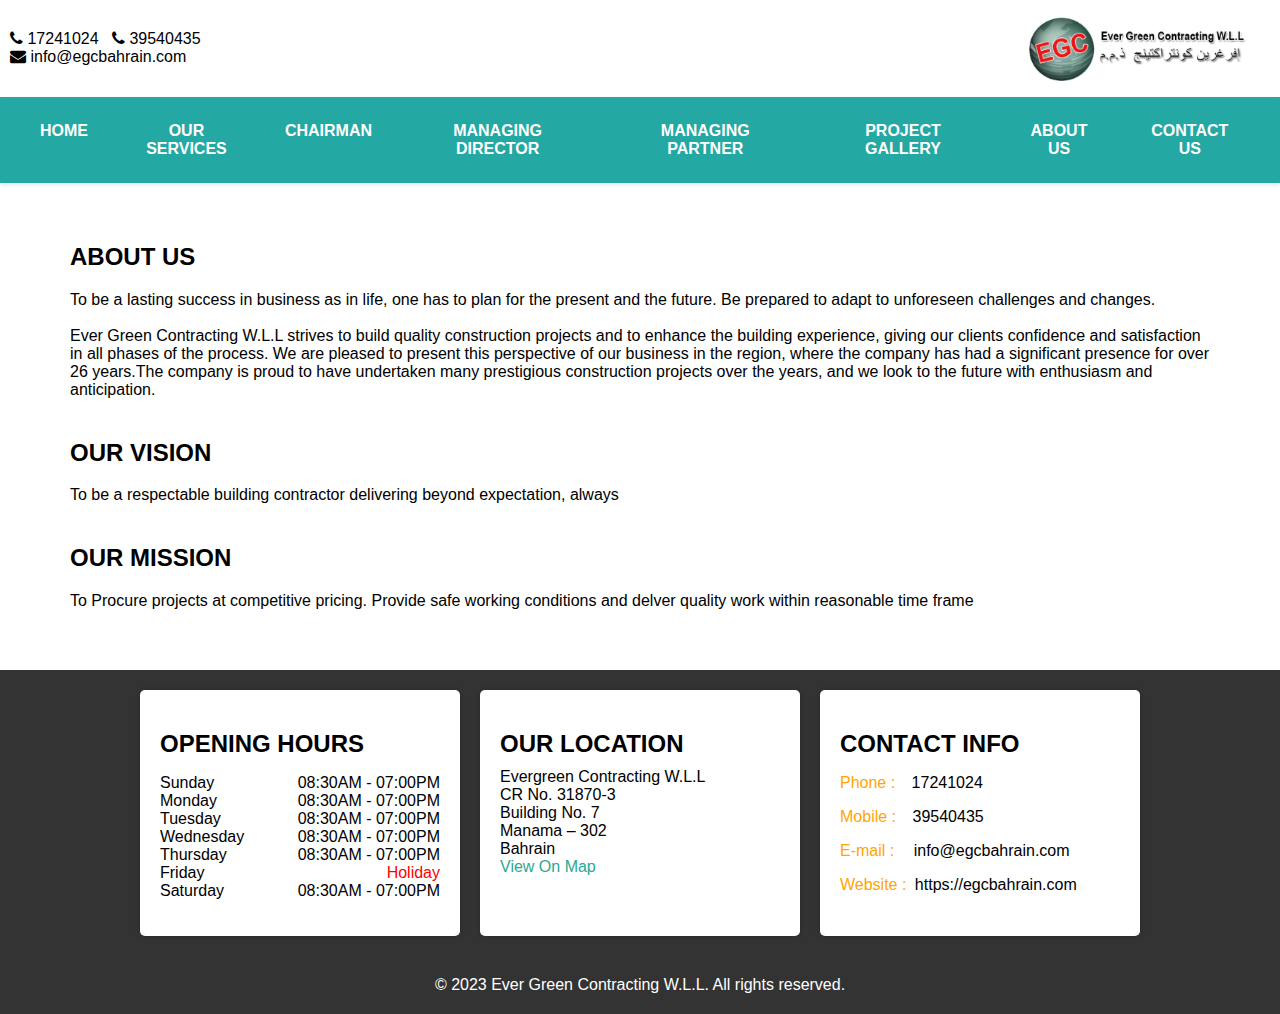
==== commit 718919ae: "new" ====
--- a/about.html
+++ b/about.html
@@ -26,7 +26,7 @@
           </a>
         </div> -->
         </div>
-        <img src="https://egcbahrain.com/wp-content/uploads/2018/11/logo.png" />
+        <img src="images/logo.png" />
         <!-- <h1>Ever Green Contracting W.L.L.</h1> -->
         <!-- <div>We build your dreem</div> -->
     </header>
@@ -84,23 +84,23 @@
                     <p>
                     <div class="contact-card-timing">
                         <div> Sunday </div>
-                        <div> 08:00AM - 07:00PM </div>
+                        <div> 08:30AM - 07:00PM </div>
                     </div>
                     <div class="contact-card-timing">
                         <div> Monday </div>
-                        <div> 08:00AM - 07:00PM </div>
+                        <div> 08:30AM - 07:00PM </div>
                     </div>
                     <div class="contact-card-timing">
                         <div> Tuesday </div>
-                        <div> 08:00AM - 07:00PM </div>
+                        <div> 08:30AM - 07:00PM </div>
                     </div>
                     <div class="contact-card-timing">
                         <div> Wednesday </div>
-                        <div> 08:00AM - 07:00PM </div>
+                        <div> 08:30AM - 07:00PM </div>
                     </div>
                     <div class="contact-card-timing">
                         <div> Thursday </div>
-                        <div> 08:00AM - 07:00PM </div>
+                        <div> 08:30AM - 07:00PM </div>
                     </div>
                     <div class="contact-card-timing">
                         <div> Friday </div>
@@ -108,7 +108,7 @@
                     </div>
                     <div class="contact-card-timing">
                         <div> Saturday </div>
-                        <div> 08:00AM - 07:00PM </div>
+                        <div> 08:30AM - 07:00PM </div>
                     </div>
                     </p>
                 </div>
@@ -149,7 +149,7 @@
             </div>
         </div>
     </section>
-    <footer>&copy; 2023 Construction Company. All rights reserved.</footer>
+    <footer>&copy; 2023 Ever Green Contracting W.L.L. All rights reserved.</footer>
 
     <div id="modal" class="modal">
         <div class="modal-content">
--- a/styles.css
+++ b/styles.css
@@ -181,6 +181,7 @@
   display: flex;
   align-items: center;
   justify-content: center;
+  min-height: 100px;
 }
 
 .gallery-item:hover {
@@ -491,6 +492,20 @@
   justify-content: space-between;
 }
 
+.services-container-right {
+  width: 40%;
+}
+
+@media (max-width: 768px) {
+  .services-container {
+    display:block; 
+  }
+
+  .services-container-right {
+    width: 100%;
+  }
+}
+
 .details {
   flex: 1;
   background-color: rgba(0, 0, 0, 0.7);
@@ -508,6 +523,10 @@
   align-items: flex-start;
   justify-content: space-between;
   gap: 20px;
+}
+
+.service-details-item img{
+  width: 50px;
 }
 
 .modal {
@@ -664,6 +683,13 @@
   padding: 25px 0 25px;
   text-align: center;
   line-height: 22px;
+  display: block;
+}
+
+@media (max-width: 768px) {
+  .slide-description {
+    display: none;
+  }
 }
 
 /*Slider Title*/
@@ -772,4 +798,80 @@
 
 .next-button {
   float: right;
+}
+
+.nivo-caption{
+  top: 50% !important;
+  transform: translateY(-50%) !important;
+  text-align: center !important;
+}
+.slider-container {
+  position: relative;
+  width: 100%;
+  overflow: hidden;
+}
+/* 
+.slide {
+  display: none;
+} */
+
+.slide img {
+  width: 100%;
+  height: 80vh;
+  object-fit: cover;
+}
+
+
+
+.overlay {
+  position: absolute;
+  top: 50%;
+  left: 50%;
+  transform: translate(-50%, -50%);
+   padding: 20px;
+  text-align: center;
+  color: white;
+  width: 80%;
+}
+
+.prev, .next {
+  position: absolute;
+  top: 50%;
+  width: auto;
+  padding: 16px;
+  margin-top: -22px;
+  font-size: 24px;
+  cursor: pointer;
+  background-color: rgba(255, 255, 255, 0.7); /* Light transparent color */
+  border: none;
+  color: black;
+}
+
+@media (max-width: 768px) {
+  .slide img {
+    width: 100%;
+    height: 30vh;
+    object-fit: cover;
+  }
+
+  .prev, .next {
+    position: absolute;
+    top: 50%;
+    width: auto;
+    padding: 16px;
+    margin-top: -170px;
+    font-size: 24px;
+    cursor: pointer;
+    background-color: rgba(255, 255, 255, 0.7); /* Light transparent color */
+    border: none;
+    color: black;
+  }
+}
+
+.prev {
+  left: 10px;
+}
+
+.next {
+  right: 10px;
 }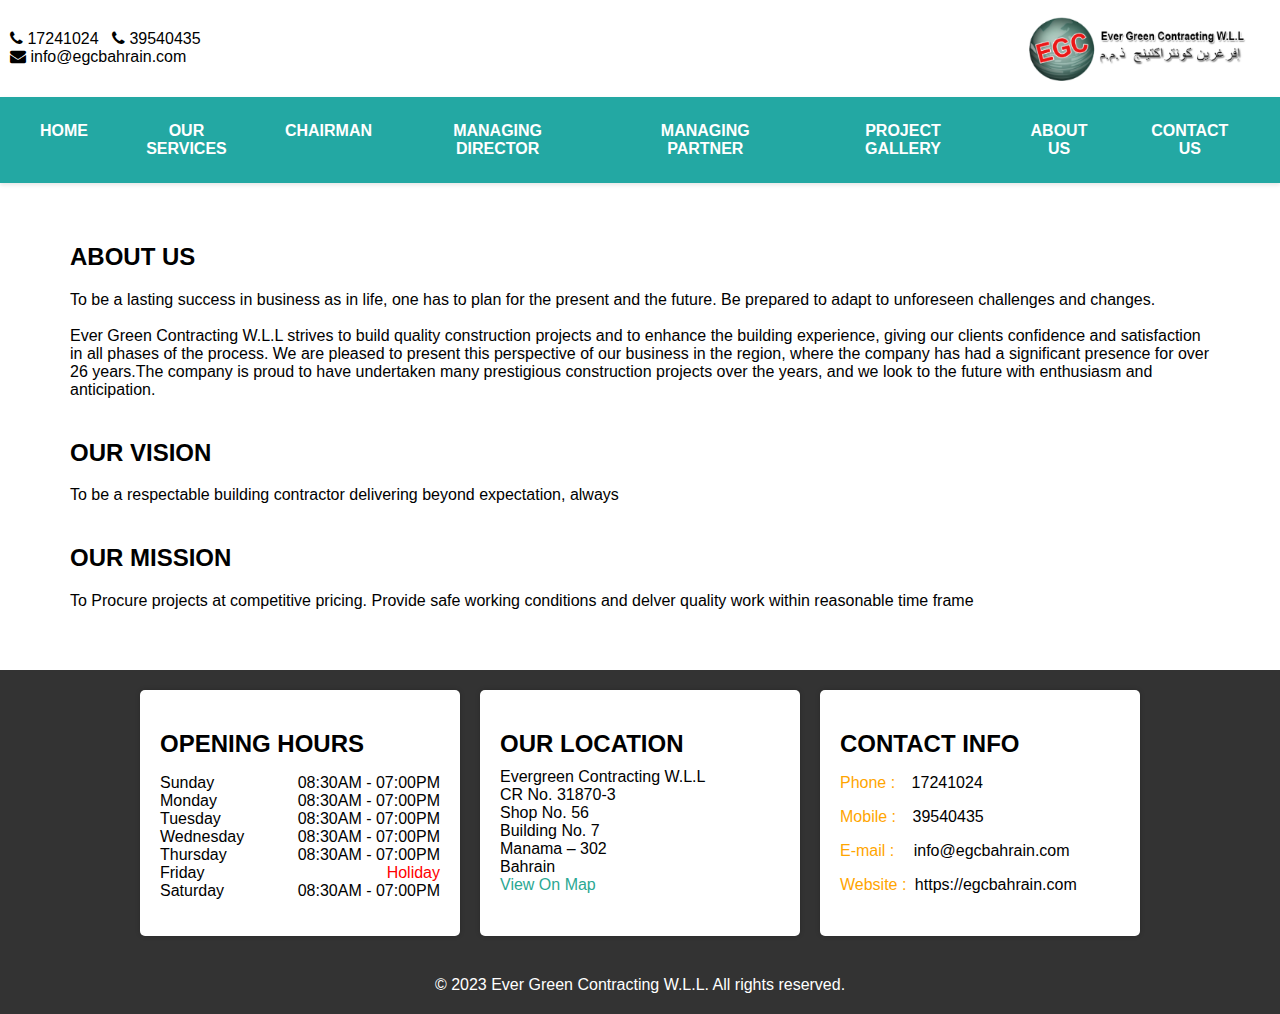
==== commit 5fb8dace: "new" ====
--- a/about.html
+++ b/about.html
@@ -116,7 +116,7 @@
                     <h2>OUR LOCATION</h2>
                     Evergreen Contracting W.L.L<br />
                     CR No. 31870-3<br />
-                    Building No. 7<br />
+                    Shop No. 56<br />Building No. 7<br />
                     Manama – 302<br />
                     Bahrain<br />
                     <div id="openModalButton">View On Map</div>
--- a/styles.css
+++ b/styles.css
@@ -466,7 +466,7 @@
 .member-display-details {
   width: 70%;
   text-align: justify;
-  line-height: 26px;
+  line-height: 22px;
 }
 
 #about-page {
@@ -521,12 +521,17 @@
 .service-details-item {
   display: flex;
   align-items: flex-start;
-  justify-content: space-between;
+  /* justify-content: space-between; */
   gap: 20px;
 }
 
 .service-details-item img{
   width: 50px;
+}
+
+.service-details-item-title{
+  font-weight: 600;
+  color: rgba(11, 158, 153, 0.9);
 }
 
 .modal {
@@ -832,6 +837,10 @@
   text-align: center;
   color: white;
   width: 80%;
+}
+
+.overlay p{
+  display: block;
 }
 
 .prev, .next {
@@ -866,6 +875,10 @@
     border: none;
     color: black;
   }
+
+  .overlay p{
+    display: none;
+  }
 }
 
 .prev {
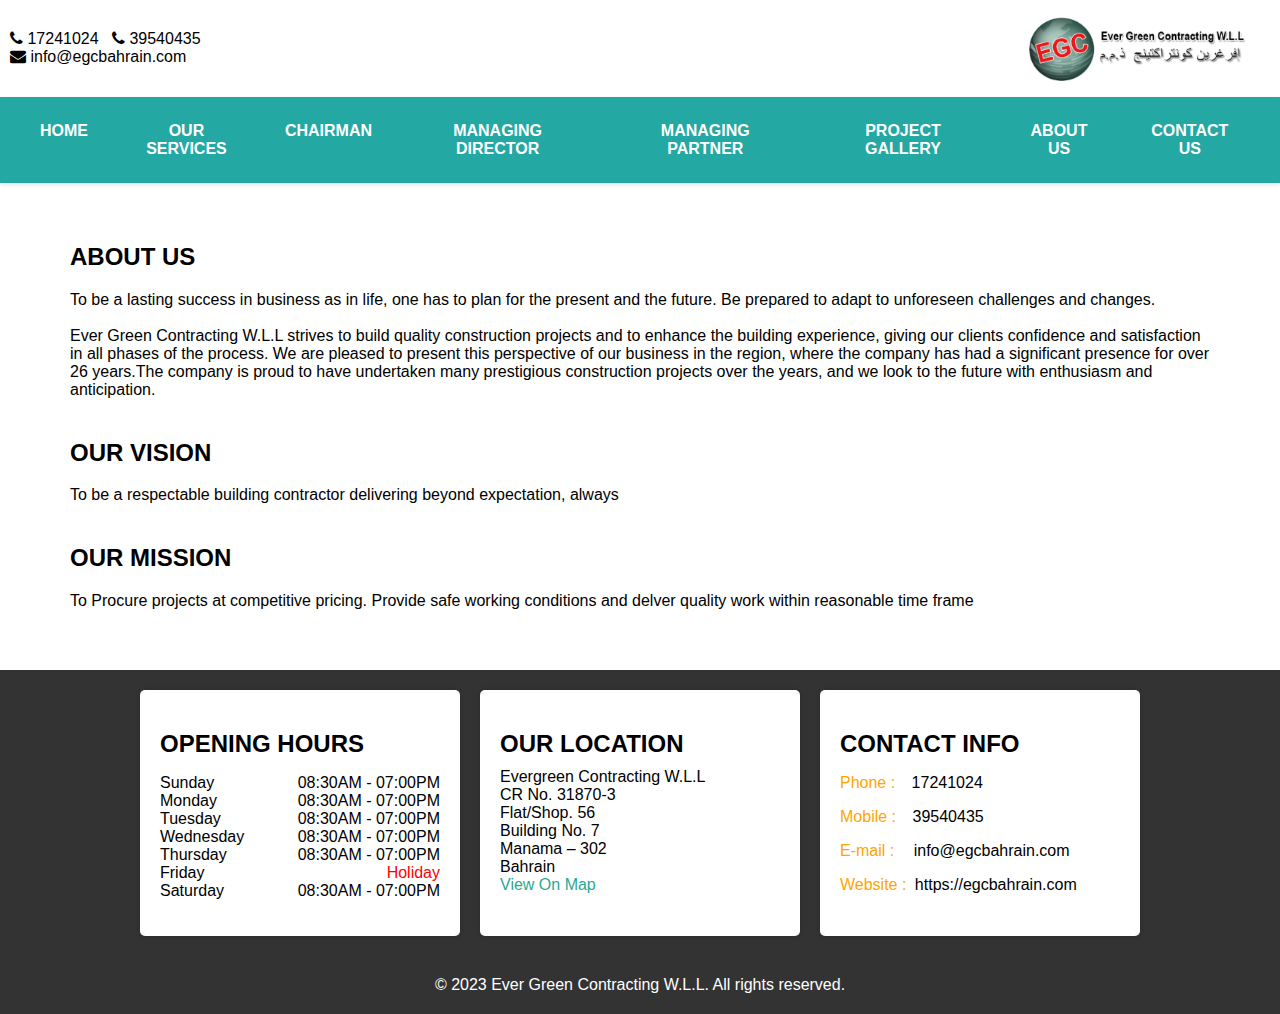
==== commit 0045d352: "new" ====
--- a/about.html
+++ b/about.html
@@ -116,7 +116,7 @@
                     <h2>OUR LOCATION</h2>
                     Evergreen Contracting W.L.L<br />
                     CR No. 31870-3<br />
-                    Shop No. 56<br />Building No. 7<br />
+                     Flat/Shop. 56<br />Building No. 7<br />
                     Manama – 302<br />
                     Bahrain<br />
                     <div id="openModalButton">View On Map</div>
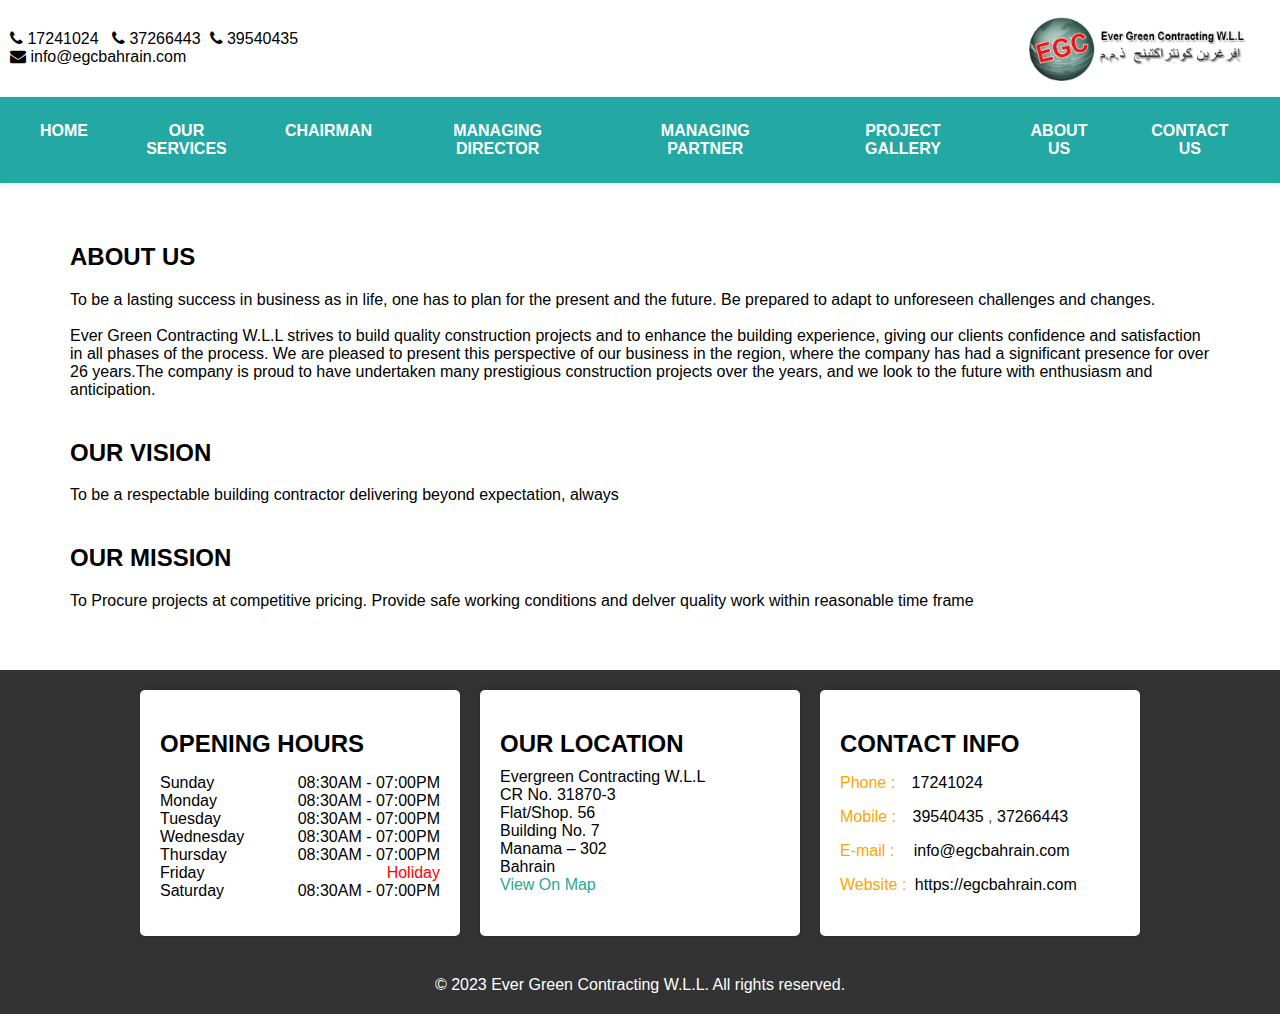
==== commit e87de9e6: "new" ====
--- a/about.html
+++ b/about.html
@@ -17,7 +17,7 @@
         <div class="header-info">
             <div class="phntp" style="text-align: left;">
                 <i class="fa fa-phone"></i> 17241024 &nbsp;
-                <i class="fa fa-phone"></i> 39540435<br>
+                <i class="fa fa-phone"></i> 37266443 &nbsp;<i class="fa fa-phone"></i> 39540435<br>
                 <a href="mailto:info@sitename.com"><i class="fa fa-envelope"></i> info@egcbahrain.com</a>
             </div>
             <!-- <div class="emltp">
@@ -132,7 +132,7 @@
                     <p>
                         <!-- <i class="fa-solid fa-mobile" style="width: 16px;"></i> : -->
                         <span style="color: orange;">Mobile :</span>
-                        <a href="tel: 39540435" style="padding-left: 12px;">39540435</a>
+                        <a href="tel: 39540435" style="padding-left: 12px;">39540435</a> ,  <a href="tel: 37266443">37266443</a> 
                     </p>
                     <p>
                         <!-- <i class="fa-solid fa-envelope" style="width: 16px;"></i> : -->
--- a/styles.css
+++ b/styles.css
@@ -637,7 +637,17 @@
 
 
 
-
+@media (max-width: 768px) {
+  .clientarea {
+    display: flex;
+    align-items: center;
+    flex-direction: column;
+  }
+
+  .clientbox {
+    width: 50.66%;  
+  }
+}
 
 
 
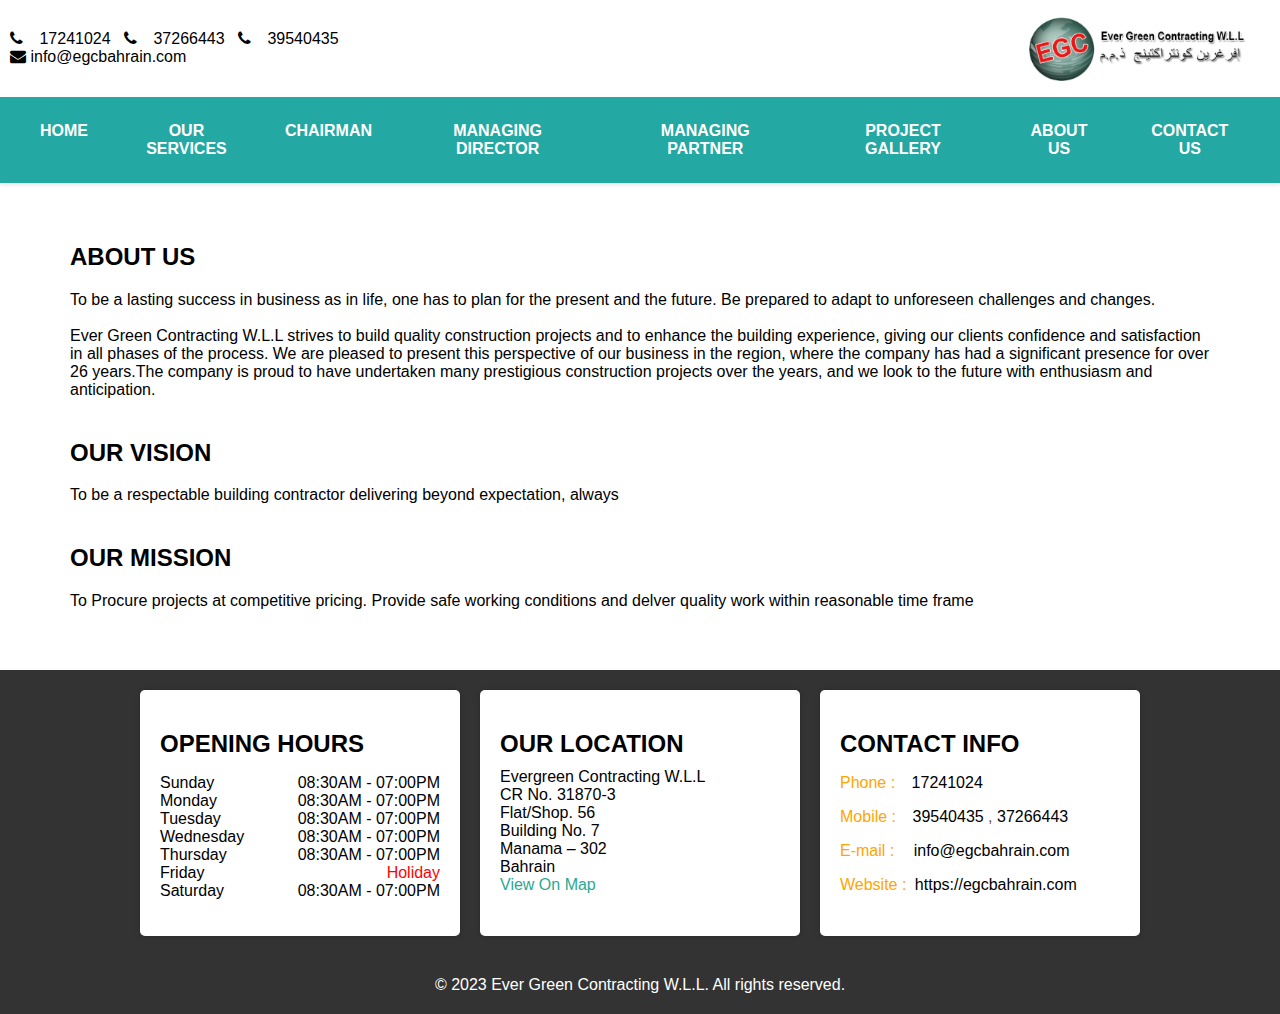
==== commit 1bfb03a2: "new" ====
--- a/about.html
+++ b/about.html
@@ -16,8 +16,9 @@
     <header>
         <div class="header-info">
             <div class="phntp" style="text-align: left;">
-                <i class="fa fa-phone"></i> 17241024 &nbsp;
-                <i class="fa fa-phone"></i> 37266443 &nbsp;<i class="fa fa-phone"></i> 39540435<br>
+                <i class="fa fa-phone"></i> <a href="tel: 17241024" style="padding-left: 12px;">17241024</a> &nbsp;
+                <i class="fa fa-phone"></i> <a href="tel: 37266443" style="padding-left: 12px;">37266443</a>  &nbsp;
+                <i class="fa fa-phone"></i> <a href="tel: 39540435" style="padding-left: 12px;">39540435</a><br>
                 <a href="mailto:info@sitename.com"><i class="fa fa-envelope"></i> info@egcbahrain.com</a>
             </div>
             <!-- <div class="emltp">
